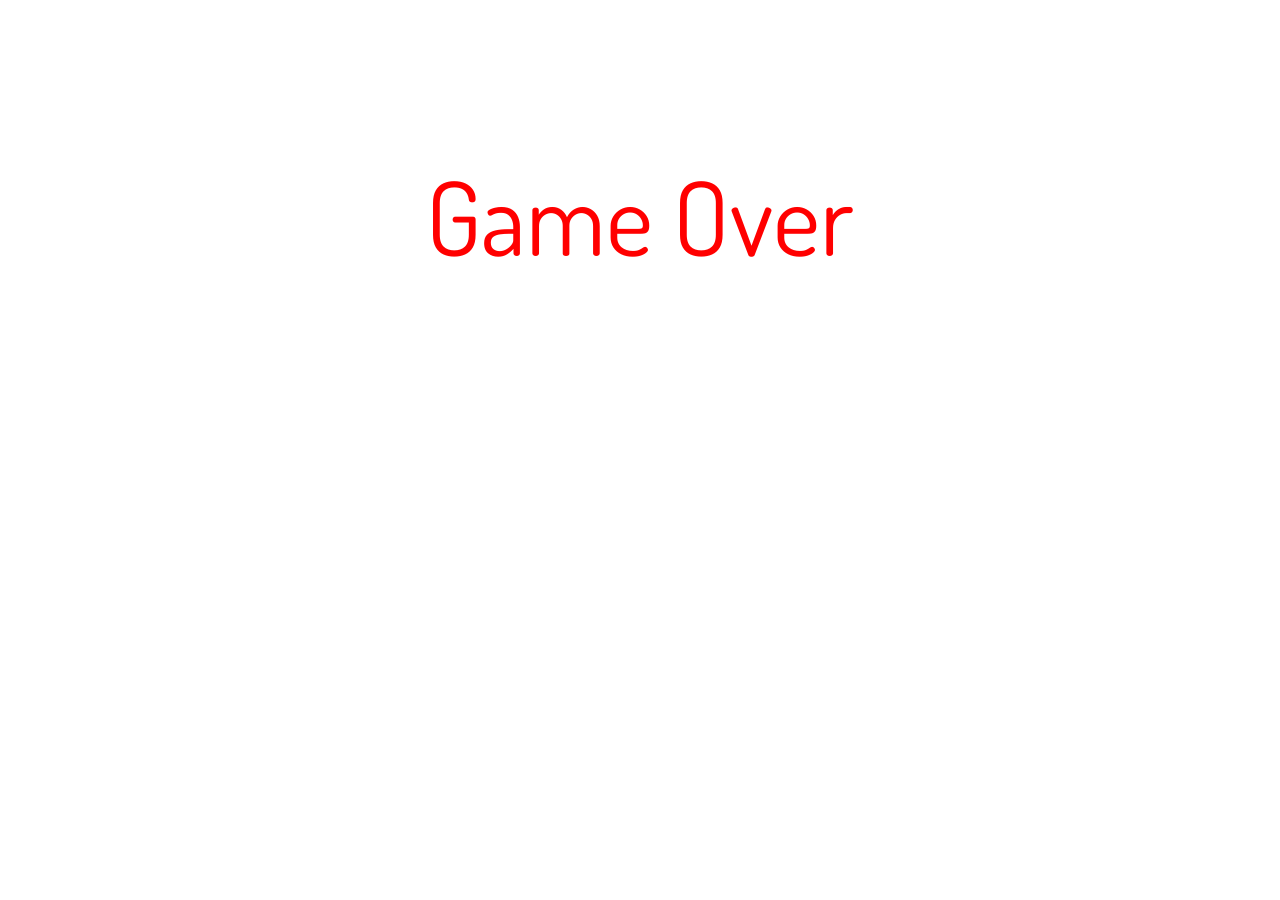
==== Lab2/dinosaur_game.html @ 9721b9ca "first commit" ====
<!DOCTYPE html>
<html>
<head>
    <title>Dinosaur Game</title>
    <script src="https://code.jquery.com/jquery-3.7.1.min.js"></script>

    <!-- This is the font returned from Google font -->
    <link href="https://fonts.googleapis.com/css2?family=Dosis:wght@700&display=swap" rel="stylesheet">

    <style>
    /* Style to make the svg fit in the browser */
    body { padding: 0; margin: 0; }
    svg  { width: 100%; height: auto; }

    /* The container moves the text to the middle of the screen */
    #gameover-container {
        transform: translate(500px,200px);
    }
    #gameover {
        font-family: Dosis, sans-serif;
    }
    </style>
    <script>
    // Check whether the game is over if the dinosaur is near the obstacle
    function checkGameover() {

        // You need to keep on checking for the gameover situation here

        // Read the transform property of the dinosaur and obstacle

        // Extract the appropriate numbers

        // Compare the numbers for the gameover situation

        // Request to check again
        setTimeout(checkGameover, 50);
    }

    // Make an obstacle by starting the obstacle animation
    function makeObstacle() {

        // You need to show the obstacle and start the animation here

    }

    // Make the dinosaur jump by starting the dinosaur animation
    function jump() {

        // You need to start the dinosaur jumping animation here

    }

    $(function () {
        // Handle the spacebar key for controlling the dinosaur
        $(document).on("keydown", function(e) {
            // The dinosaur jumps if the spacebar key is down
            if (e.keyCode == 32)
                jump();
        });

        // The obstacle animation has finished
        $("#obstacle").on("animationend", function() {

            // You need to hide the obstacle and stop the animation here

            // You will make another obstacle later

        });

        // The dinosaur animation has finished
        $("#dinosaur").on("animationend", function() {

            // You need to stop the animation here

        });

        // Start the obstacle animation
        setTimeout(makeObstacle, Math.random() * 2000);

        // Start the game over checking
        setTimeout(checkGameover, 50);
    });
    </script>
</head>
<body>
    <svg xmlns="http://www.w3.org/2000/svg" viewBox="0 0 1000 400">
        <!-- The game over text -->
        <g id="gameover-container">
            <text id="gameover" x="0" y="0" fill="red"
                  font-size="80px" text-anchor="middle">Game Over</text>
        </g>
    </svg>
</html>
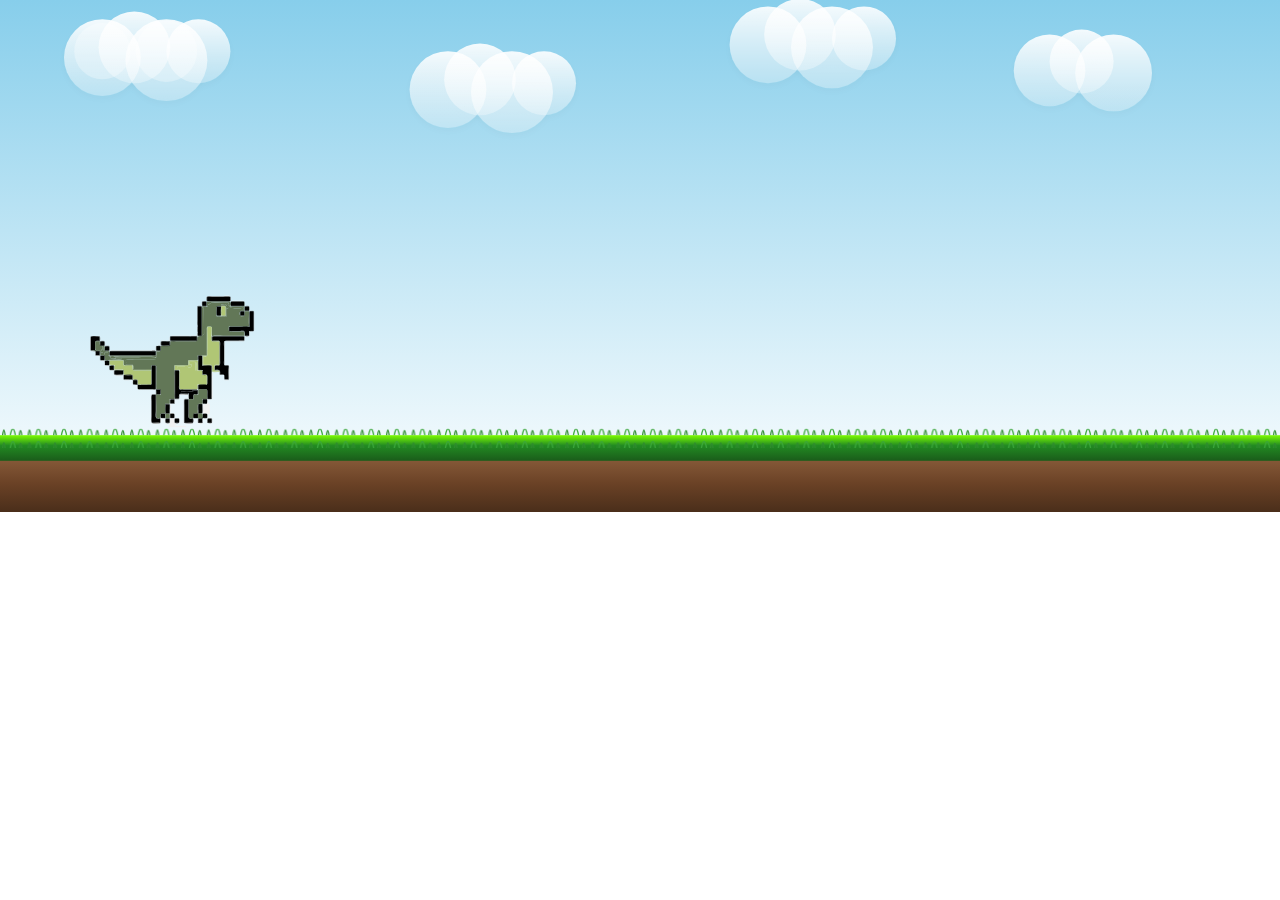
==== commit d71a6ab9: "finished" ====
--- a/Lab2/dinosaur_game.html
+++ b/Lab2/dinosaur_game.html
@@ -8,29 +8,116 @@
     <link href="https://fonts.googleapis.com/css2?family=Dosis:wght@700&display=swap" rel="stylesheet">
 
     <style>
-    /* Style to make the svg fit in the browser */
-    body { padding: 0; margin: 0; }
-    svg  { width: 100%; height: auto; }
-
-    /* The container moves the text to the middle of the screen */
-    #gameover-container {
-        transform: translate(500px,200px);
-    }
-    #gameover {
-        font-family: Dosis, sans-serif;
-    }
+        /* Style to make the svg fit in the browser */
+        body { padding: 0; margin: 0; }
+        svg  { width: 100%; height: auto; }
+
+        /* The container moves the text to the middle of the screen */
+        #gameover-container {
+            transform: translate(500px,200px);
+            display: none;
+        }
+        #gameover {
+            font-family: Dosis, sans-serif;
+            opacity: 0;
+        }
+        #gameover.animate {
+            animation: gameover-entrance 1s ease-out forwards;
+        }
+        @keyframes gameover-entrance {
+            0%   { opacity: 0; transform: scale(3) rotate(-15deg); }
+            40%  { opacity: 1; transform: scale(0.8) rotate(5deg); }
+            60%  { transform: scale(1.1) rotate(-3deg); }
+            80%  { transform: scale(0.95) rotate(1deg); }
+            100% { opacity: 1; transform: scale(1) rotate(0deg); }
+        }
+
+        /* Object animation - drift from right to left */
+        @keyframes object-animation {
+            from { transform: translateX(0px); }
+            to   { transform: translateX(-1100px); }
+        }
+        .cloud {
+            animation-name: object-animation;
+            animation-timing-function: linear;
+            animation-iteration-count: infinite;
+            animation-duration: 3s;
+        }
+        #obstacle {
+            animation-name: none;
+            animation-timing-function: linear;
+            animation-iteration-count: 1;
+            animation-duration: 3s;
+            animation-delay: -0.1s;
+            display: none;
+        }
+        #dinosaur {
+            animation-name: none;
+            animation-timing-function: linear;
+            animation-iteration-count: 1;
+            animation-duration: 0.7s;
+        }
+
+        @keyframes dinosaur-animation {
+            0%   { transform: translate(70px, 230.0px) scale(0.236) translate(-30px, -25px); }
+            5%   { transform: translate(70px, 186.3px) scale(0.236) translate(-30px, -25px); }
+            10%  { transform: translate(70px, 147.2px) scale(0.236) translate(-30px, -25px); }
+            15%  { transform: translate(70px, 112.7px) scale(0.236) translate(-30px, -25px); }
+            20%  { transform: translate(70px, 82.8px)  scale(0.236) translate(-30px, -25px); }
+            25%  { transform: translate(70px, 57.5px)  scale(0.236) translate(-30px, -25px); }
+            30%  { transform: translate(70px, 36.8px)  scale(0.236) translate(-30px, -25px); }
+            35%  { transform: translate(70px, 20.7px)  scale(0.236) translate(-30px, -25px); }
+            40%  { transform: translate(70px, 9.2px)   scale(0.236) translate(-30px, -25px); }
+            45%  { transform: translate(70px, 2.3px)   scale(0.236) translate(-30px, -25px); }
+            50%  { transform: translate(70px, 0.0px)   scale(0.236) translate(-30px, -25px); }
+            55%  { transform: translate(70px, 2.3px)   scale(0.236) translate(-30px, -25px); }
+            60%  { transform: translate(70px, 9.2px)   scale(0.236) translate(-30px, -25px); }
+            65%  { transform: translate(70px, 20.7px)  scale(0.236) translate(-30px, -25px); }
+            70%  { transform: translate(70px, 36.8px)  scale(0.236) translate(-30px, -25px); }
+            75%  { transform: translate(70px, 57.5px)  scale(0.236) translate(-30px, -25px); }
+            80%  { transform: translate(70px, 82.8px)  scale(0.236) translate(-30px, -25px); }
+            85%  { transform: translate(70px, 112.7px) scale(0.236) translate(-30px, -25px); }
+            90%  { transform: translate(70px, 147.2px) scale(0.236) translate(-30px, -25px); }
+            95%  { transform: translate(70px, 186.3px) scale(0.236) translate(-30px, -25px); }
+            100% { transform: translate(70px, 230.0px) scale(0.236) translate(-30px, -25px); }
+        }
     </style>
+
     <script>
     // Check whether the game is over if the dinosaur is near the obstacle
+
+    var speed = 1; // playback rate multiplier (1 = normal)
+
     function checkGameover() {
-
         // You need to keep on checking for the gameover situation here
-
-        // Read the transform property of the dinosaur and obstacle
-
-        // Extract the appropriate numbers
-
-        // Compare the numbers for the gameover situation
+        // Get the bounding boxes of the dinosaur and obstacle
+        var dino = document.getElementById("dinosaur");
+        var obstacle = document.getElementById("obstacle");
+        var dinoRect = dino.getBoundingClientRect();
+        var obstacleRect = obstacle.getBoundingClientRect();
+
+        // Check if the obstacle is visible (has width/height)
+        var obstacleVisible = obstacleRect.width > 0 && obstacleRect.height > 0;
+
+        // Check for overlap between the two bounding boxes
+        var overlap = !(dinoRect.right < obstacleRect.left ||
+                        dinoRect.left > obstacleRect.right ||
+                        dinoRect.bottom < obstacleRect.top ||
+                        dinoRect.top > obstacleRect.bottom);
+
+        // Game over if the obstacle is visible and overlapping the dinosaur
+        if (obstacleVisible && overlap) {
+            console.log("Game Over");
+            // Show the game over text
+            $("#gameover-container").css("display", "inline");
+            $("#gameover").addClass("animate");
+            
+            // Stop all animations
+            $(".cloud").css("animation-play-state", "paused");
+            $("#obstacle").css("animation-play-state", "paused");
+            $("#dinosaur").css("animation-play-state", "paused");
+            return;
+        }
 
         // Request to check again
         setTimeout(checkGameover, 50);
@@ -38,15 +125,15 @@
 
     // Make an obstacle by starting the obstacle animation
     function makeObstacle() {
-
         // You need to show the obstacle and start the animation here
-
+        $("#obstacle").css("display", "inline");
+        $("#obstacle").css("animation-name", "object-animation");
     }
 
     // Make the dinosaur jump by starting the dinosaur animation
     function jump() {
-
         // You need to start the dinosaur jumping animation here
+        $("#dinosaur").css("animation-name", "dinosaur-animation");
 
     }
 
@@ -62,15 +149,29 @@
         $("#obstacle").on("animationend", function() {
 
             // You need to hide the obstacle and stop the animation here
+            $("#obstacle").css("display", "none");
+            $("#obstacle").css("animation-name", "none");
+
+            // Speed up for the next obstacle
+            speed += 0.15;
+            $("#obstacle").css("animation-duration", (3 / speed) + "s");
+
+            // Smoothly speed up all clouds using playbackRate
+            document.querySelectorAll(".cloud").forEach(function(cloud) {
+                cloud.getAnimations().forEach(function(anim) {
+                    anim.playbackRate = speed;
+                });
+            });
 
             // You will make another obstacle later
-
+            setTimeout(makeObstacle, Math.random() * 2000);
         });
 
         // The dinosaur animation has finished
         $("#dinosaur").on("animationend", function() {
 
             // You need to stop the animation here
+            $("#dinosaur").css("animation-name", "none");
 
         });
 
@@ -82,8 +183,606 @@
     });
     </script>
 </head>
+
 <body>
     <svg xmlns="http://www.w3.org/2000/svg" viewBox="0 0 1000 400">
+        
+        <!-- Sky -->
+        <defs>
+            <linearGradient id="sky" x1="0%" y1="0%" x2="0%" y2="100%">
+                <stop offset="0%" stop-color="#87CEEB"/>
+                <stop offset="100%" stop-color="#FFFFFF"/>
+            </linearGradient>
+        </defs>
+        <rect x="0" y="0" width="1000" height="400" fill="url(#sky)"/>
+        
+        <!-- Ground -->
+        <defs>
+            <linearGradient id="grassGradient" x1="0%" y1="0%" x2="0%" y2="100%">
+                <stop offset="0%" stop-color="#7CFC00"/>
+                <stop offset="40%" stop-color="#228B22"/>
+                <stop offset="100%" stop-color="#1a5c1a"/>
+            </linearGradient>
+            <pattern id="grassPattern" x="0" y="0" width="20" height="10" patternUnits="userSpaceOnUse">
+                <path d="M2 10 Q3 2 4 10" fill="none" stroke="#2E8B2E" stroke-width="1"/>
+                <path d="M8 10 Q10 0 12 10" fill="none" stroke="#3AA63A" stroke-width="1"/>
+                <path d="M15 10 Q16 3 17 10" fill="none" stroke="#2E8B2E" stroke-width="1"/>
+            </pattern>
+            <linearGradient id="dirtGradient" x1="0%" y1="0%" x2="0%" y2="100%">
+                <stop offset="0%" stop-color="#8B5E3C"/>
+                <stop offset="50%" stop-color="#6B4226"/>
+                <stop offset="100%" stop-color="#4A2E1A"/>
+            </linearGradient>
+        </defs>
+        
+        <g id="ground">
+            <!-- Dirt layer -->
+            <rect x="0" y="355" width="1000" height="45" fill="url(#dirtGradient)"/>
+
+            <!-- Grass layer -->
+            <rect x="0" y="340" width="1000" height="20" fill="url(#grassGradient)"/>
+
+            <!-- Grass blades -->
+            <rect x="0" y="335" width="1000" height="15" fill="url(#grassPattern)"/>
+        </g>
+
+        <!-- Clouds -->
+        <defs>
+            <linearGradient id="cloudGradient" x1="0%" y1="0%" x2="0%" y2="100%">
+                <stop offset="0%" stop-color="rgba(255,255,255,0.9)"/>
+                <stop offset="100%" stop-color="rgba(255,255,255,0.3)"/>
+            </linearGradient>
+            <filter id="cloudShadow">
+                <feDropShadow dx="0" dy="3" stdDeviation="2" flood-color="rgba(0,0,0,0.05)"/>
+            </filter>
+        </defs>
+
+        <!-- Clouds -->
+        <g class="cloud" filter="url(#cloudShadow)" style="animation-delay: -0.6s;">
+            <circle cx="80" cy="45" r="30" fill="url(#cloudGradient)"/>
+            <circle cx="105" cy="37" r="28" fill="url(#cloudGradient)"/>
+            <circle cx="130" cy="47" r="32" fill="url(#cloudGradient)"/>
+            <circle cx="155" cy="40" r="25" fill="url(#cloudGradient)"/>
+            <circle cx="80" cy="40" r="22" fill="rgba(255,255,255,0.3)"/>
+            <circle cx="130" cy="40" r="24" fill="rgba(255,255,255,0.3)"/>
+
+            <!-- Duplicate shifted right by 1100px for seamless looping -->
+            <circle cx="1180" cy="45" r="30" fill="url(#cloudGradient)"/>
+            <circle cx="1205" cy="37" r="28" fill="url(#cloudGradient)"/>
+            <circle cx="1230" cy="47" r="32" fill="url(#cloudGradient)"/>
+            <circle cx="1255" cy="40" r="25" fill="url(#cloudGradient)"/>
+            <circle cx="1180" cy="40" r="22" fill="rgba(255,255,255,0.3)"/>
+            <circle cx="1230" cy="40" r="24" fill="rgba(255,255,255,0.3)"/>
+        </g>
+
+        <g class="cloud" filter="url(#cloudShadow)" style="animation-delay: 0s;">
+            <circle cx="350" cy="70" r="30" fill="url(#cloudGradient)"/>
+            <circle cx="375" cy="62" r="28" fill="url(#cloudGradient)"/>
+            <circle cx="400" cy="72" r="32" fill="url(#cloudGradient)"/>
+            <circle cx="425" cy="65" r="25" fill="url(#cloudGradient)"/>
+
+            <!-- Duplicate shifted right by 1100px for seamless looping -->
+            <circle cx="1450" cy="70" r="30" fill="url(#cloudGradient)"/>
+            <circle cx="1475" cy="62" r="28" fill="url(#cloudGradient)"/>
+            <circle cx="1500" cy="72" r="32" fill="url(#cloudGradient)"/>
+            <circle cx="1525" cy="65" r="25" fill="url(#cloudGradient)"/>
+        </g>
+        
+        <g class="cloud" filter="url(#cloudShadow)" style="animation-delay: 0.6s;">
+            <circle cx="600" cy="35" r="30" fill="url(#cloudGradient)"/>
+            <circle cx="625" cy="27" r="28" fill="url(#cloudGradient)"/>
+            <circle cx="650" cy="37" r="32" fill="url(#cloudGradient)"/>
+            <circle cx="675" cy="30" r="25" fill="url(#cloudGradient)"/>
+
+            <!-- Duplicate shifted right by 1100px for seamless looping -->
+            <circle cx="1700" cy="35" r="30" fill="url(#cloudGradient)"/>
+            <circle cx="1725" cy="27" r="28" fill="url(#cloudGradient)"/>
+            <circle cx="1750" cy="37" r="32" fill="url(#cloudGradient)"/>
+            <circle cx="1775" cy="30" r="25" fill="url(#cloudGradient)"/>
+        </g>
+
+        <g class="cloud" filter="url(#cloudShadow)" style="animation-delay: 1.2s;">
+            <circle cx="820" cy="55" r="28" fill="url(#cloudGradient)"/>
+            <circle cx="845" cy="48" r="25" fill="url(#cloudGradient)"/>
+            <circle cx="870" cy="57" r="30" fill="url(#cloudGradient)"/>
+
+            <!-- Duplicate shifted right by 1100px for seamless looping -->
+            <circle cx="1920" cy="55" r="28" fill="url(#cloudGradient)"/>
+            <circle cx="1945" cy="48" r="25" fill="url(#cloudGradient)"/>
+            <circle cx="1970" cy="57" r="30" fill="url(#cloudGradient)"/>
+        </g>
+
+        <!-- Obstacles (Cacti) -->
+        <g id="obstacle">
+          <g transform="translate(1100, 275)">
+            <!-- Main trunk -->
+            <rect x="-8" y="0" width="16" height="65" rx="4" fill="#2D6B2D"/>
+            <!-- Left arm -->
+            <rect x="-22" y="15" width="14" height="10" rx="4" fill="#2D6B2D"/>
+            <rect x="-22" y="5" width="10" height="15" rx="4" fill="#2D6B2D"/>
+            <!-- Right arm -->
+            <rect x="8" y="22" width="16" height="10" rx="4" fill="#2D6B2D"/>
+            <rect x="14" y="10" width="10" height="18" rx="4" fill="#2D6B2D"/>
+            <!-- Highlights -->
+            <rect x="-4" y="2" width="4" height="60" rx="2" fill="#3A8B3A" opacity="0.5"/>
+            <rect x="-19" y="7" width="3" height="10" rx="1" fill="#3A8B3A" opacity="0.5"/>
+            <rect x="17" y="12" width="3" height="14" rx="1" fill="#3A8B3A" opacity="0.5"/>
+            <!-- Spines -->
+            <line x1="-8" y1="10" x2="-12" y2="7" stroke="#1B4D1B" stroke-width="1" stroke-linecap="round"/>
+            <line x1="-8" y1="30" x2="-12" y2="27" stroke="#1B4D1B" stroke-width="1" stroke-linecap="round"/>
+            <line x1="8" y1="8" x2="12" y2="5" stroke="#1B4D1B" stroke-width="1" stroke-linecap="round"/>
+            <line x1="8" y1="40" x2="12" y2="37" stroke="#1B4D1B" stroke-width="1" stroke-linecap="round"/>
+            <line x1="-8" y1="50" x2="-11" y2="48" stroke="#1B4D1B" stroke-width="1" stroke-linecap="round"/>
+            <line x1="8" y1="55" x2="11" y2="53" stroke="#1B4D1B" stroke-width="1" stroke-linecap="round"/>
+          </g>
+        </g>
+
+        <!-- Dinosaur -->
+        <g id="dinosaur" transform="translate(70, 230) scale(0.236) translate(-30, -25)">
+                <path style="fill:#fcfcfc; stroke:none;" d="M418 30C424.678 32.8021 434.784 31 442 31L496 31C489.322 28.1979 479.216 30 472 30L418 30z"/>
+                <path style="fill:#c7c7c7; stroke:none;" d="M418 31C424.678 33.8021 434.784 32 442 32L496 32C489.322 29.1979 479.216 31 472 31L418 31z"/>
+                <path style="fill:#868686; stroke:none;" d="M417 32L417 48C418.812 43.6812 418.812 36.3189 417 32z"/>
+                <path style="fill:#525252; stroke:none;" d="M418 32C424.678 34.8021 434.784 33 442 33L496 33C489.322 30.1979 479.216 32 472 32L418 32z"/>
+                <path style="fill:#949494; stroke:none;" d="M496 32L496 48C497.812 43.6811 497.812 36.3189 496 32z"/>
+                <path style="fill:#e0e0e0; stroke:none;" d="M497 32L497 47C498.74 42.8523 498.74 36.1477 497 32z"/>
+                <path style="fill:#151614; stroke:none;" d="M418 33L418 48L496 48C489.322 45.1979 479.216 47 472 47L419 47C419 42.4588 419.769 37.2166 418 33z"/>
+                <path style="fill:#000000; stroke:none;" d="M419 33L419 47L496 47L496 33L419 33z"/>
+                <path style="fill:#fcfcfc; stroke:none;" d="M500 46C504.215 47.7687 509.464 47 514 47L543 47C538.785 45.2313 533.536 46 529 46L500 46z"/>
+                <path style="fill:#cfcfcf; stroke:none;" d="M402 47C406.471 48.8763 412.183 48 417 48C412.529 46.1237 406.817 47 402 47M497 47C501.469 48.8752 507.191 48 512 48L543 48C538.531 46.1248 532.809 47 528 47L497 47z"/>
+                <path style="fill:#b6b6b6; stroke:none;" d="M401 48L401 63C402.74 58.8523 402.74 52.1477 401 48z"/>
+                <path style="fill:#626363; stroke:none;" d="M402 48C406.724 49.9822 412.91 49 418 49C413.276 47.0178 407.09 48 402 48z"/>
+                <path style="fill:#404a3b; stroke:none;" d="M418 48C424.678 50.8021 434.784 49 442 49L496 49C489.322 46.1979 479.216 48 472 48L418 48z"/>
+                <path style="fill:#636363; stroke:none;" d="M496 48C500.469 49.8752 506.191 49 511 49L542 49C537.531 47.1248 531.809 48 527 48L496 48z"/>
+                <path style="fill:#9d9d9d; stroke:none;" d="M542 48L543 49L542 48z"/>
+                <path style="fill:#cccccc; stroke:none;" d="M543 48L543 63C544.74 58.8524 544.74 52.1476 543 48z"/>
+                <path style="fill:#1a1a1a; stroke:none;" d="M402 49L402 63C403.667 59.0278 403.667 52.9721 402 49z"/>
+                <path style="fill:#010101; stroke:none;" d="M403 49L403 63L417 63L417 49L403 49z"/>
+                <path style="fill:#283025; stroke:none;" d="M417 49L417 63L402 63C406.724 64.9822 412.91 64 418 64C418 59.1833 418.876 53.4715 417 49z"/>
+                <path style="fill:#627656; stroke:none;" d="M418 49C418 54.6419 417.393 60.563 419 66L421 66C421.572 63.6229 421.89 61.442 422 59C428.591 58.7836 428.941 52.7994 435.005 52.1088C452.855 50.0759 472.026 52 490 52L490 58L485 57C484.438 58.8006 484.176 60.1218 484 62L481 62L481 57C474.934 57.9385 472.325 60.3004 466 58L465 63C469.215 63 477.11 61.5251 480.397 64.7423C482.269 66.5755 481.983 69.6092 481.999 72C482.036 77.3317 482.036 82.6684 481.999 88C481.983 90.4182 482.268 93.5257 480.397 95.3966C477.381 98.4126 469.911 97 466 97L466 99C471.757 99 477.321 99.0543 483 98C483 88.2516 483.584 78.6954 484 69C485.957 70.8205 486.381 71.1416 489 71C487.898 66.3546 487.43 62.5201 492 60C492.195 65.9554 495.058 68.6266 501 69.6713C506.47 70.633 512.462 70 518 70C524.97 70 532.183 70.623 539 69L537 77C541.353 76.0671 541.49 67.1561 536.917 66.1111C532.984 65.2126 528.03 66 524 66L496 66C496.915 60.5901 496 54.5483 496 49L418 49z"/>
+                <path style="fill:#3d4635; stroke:none;" d="M496 49L496 63C497.667 59.0278 497.667 52.9721 496 49z"/>
+                <path style="fill:#12180d; stroke:none;" d="M497 49L497 63C498.667 59.0278 498.667 52.9721 497 49z"/>
+                <path style="fill:#000000; stroke:none;" d="M498 49L498 63L542 63L542 49L498 49z"/>
+                <path style="fill:#56664f; stroke:none;" d="M542 49L542 64L497 64C501.469 65.8752 507.191 65 512 65L542 65L542 70C542.779 68.231 542.912 66.9641 543 65L547 65C545.494 64.3169 544.685 64.1741 543 64C543 59.1834 543.876 53.4714 542 49z"/>
+                <path style="fill:#627757; stroke:none;" d="M422 59L421 66C415.435 65.3784 409.619 66 404 66L404 69L408 69L409 157L406 157C404.548 166.299 394.241 164 387 164C387 168.042 388.584 176.368 384.682 178.972C382.56 180.389 379.415 179.995 377 180L360 180L297 180C297 183.87 298.212 190.325 295.972 193.682C294.245 196.271 290.725 195.98 288 195.999C280.667 196.05 273.333 196 266 196C266 200.88 267.707 209.955 262.772 212.972C259.849 214.759 255.281 214 252 214C252 219.771 253.793 228.402 250 233C252.421 244.733 234.513 241 227 241L176 241C167.688 241 157.999 239.636 150 242C151.017 247.477 151.298 252.548 150 258C155.992 258 162.012 257.827 168 258.015C170.464 258.093 173.421 258.18 174.972 260.434C177.099 263.524 176 269.42 176 273L234 273C234 269.474 232.868 263.339 235.603 260.603C238.975 257.232 249.312 258.071 250.682 263.059C252.625 270.135 251 279.675 251 287L251 339C254.721 339 261.517 337.724 264.397 340.603C267.544 343.751 266 351.904 266 356L250 356C251.129 382.291 251 408.633 251 435L264 435C264 431.089 262.587 423.619 265.603 420.603C268.619 417.587 276.089 419 280 419L280 387L295 387L295 371L311 371L311 276L327 276C322.276 274.018 316.09 275 311 275L311 259L356 259L356 243L388 243L388 227L403 227L403 231C403.683 229.494 403.826 228.685 404 227L418 227L418 162L418 143C418 140.254 417.476 136.73 418.603 134.148C420.652 129.457 432.348 129.457 434.397 134.148C435.636 136.986 435 140.978 435 144L435 163C446.604 160.237 460.105 162 472 162L541 162L541 149L506 149C502.306 149 495.479 150.272 492.603 147.397C489.329 144.122 491 135.277 491 131L558 131C555.885 114.262 557.954 97.7244 558 81L544 81C544 84.7945 544.984 90.2509 543.397 93.7716C542.236 96.3469 539.541 96.8011 536.999 96.956C534.396 97.1147 530.616 97.409 528.603 95.3966C525.181 91.9746 525.946 80.7219 531.059 79.3179C534.412 78.397 538.544 79 542 79L542 65L496 65C499.699 66.552 504.017 66 508 66C516.657 66 526.417 64.7313 534.956 66.1481C540.606 67.0857 541.371 74.1659 537 77C537.845 74.3047 538.657 71.8061 539 69C527.966 71.0483 513.095 71.6212 502 69.6713C496.225 68.6564 492.452 65.9435 492 60C486.962 61.672 487.704 66.6143 489 71L486 72L485 69C481.028 77.2654 483 89.0248 483 98C471.733 99.4239 461.328 97 450 97L450 75C450.001 72.114 449.348 67.8586 451.603 65.6034C454.483 62.7242 461.279 64 465 64L466 58C472.104 60.937 475.09 58.5927 481 57L481 62L484 62L485 57L490 58L490 52L452 52C445.957 52 438.996 51.0463 433.059 52.2284C428.065 53.2225 427.877 58.5517 422 59z"/>
+                <path style="fill:#999a9a; stroke:none;" d="M387 63C391.471 64.8763 397.183 64 402 64C397.529 62.1237 391.817 63 387 63z"/>
+                <path style="fill:#788557; stroke:none;" d="M465 63L465 97C466.552 93.3014 466 88.9828 466 85L466 64L480 64C475.529 62.1237 469.817 63 465 63z"/>
+                <path style="fill:#293325; stroke:none;" d="M497 63C501.469 64.8752 507.191 64 512 64L542 64C537.531 62.1248 531.809 63 527 63L497 63z"/>
+                <path style="fill:#b7bab7; stroke:none;" d="M543 63C544.506 63.683 545.315 63.8259 547 64C545.494 63.3169 544.685 63.1741 543 63z"/>
+                <path style="fill:#9a9a9a; stroke:none;" d="M547 63C550.432 64.4403 554.3 64 558 64C554.568 62.5597 550.7 63 547 63z"/>
+                <path style="fill:#c1c1c1; stroke:none;" d="M386 64L386 131C387.981 126.28 387 120.08 387 115L387 82C387 76.3809 388.189 69.2165 386 64z"/>
+                <path style="fill:#282828; stroke:none;" d="M387 64L387 130C389.497 124.049 388 115.42 388 109L388 65L401 65C396.783 63.2307 391.541 64 387 64z"/>
+                <path style="fill:#54634e; stroke:none;" d="M401 64C405.974 66.0872 412.638 65 418 65C413.026 62.9128 406.362 64 401 64z"/>
+                <path style="fill:#2b3126; stroke:none;" d="M451 64C455.217 65.7693 460.459 65 465 65C460.783 63.2307 455.541 64 451 64z"/>
+                <path style="fill:#b0c675; stroke:none;" d="M466 64L466 96C470.7 95.1274 475.23 95 480 95L480 64L466 64z"/>
+                <path style="fill:#9db175; stroke:none;" d="M480 64L480 95L468 95C471.959 96.6611 476.737 96 481 96L481 76C481 72.0172 481.552 67.6987 480 64z"/>
+                <path style="fill:#748858; stroke:none;" d="M481 64L481 96C482.328 92.8343 482 89.4187 482 86C482 79.3143 483.599 70.1937 481 64z"/>
+                <path style="fill:#2f2f2f; stroke:none;" d="M547 64C550.432 65.4403 554.3 65 558 65C554.568 63.5597 550.7 64 547 64z"/>
+                <path style="fill:#767878; stroke:none;" d="M558 64C558 68.6006 556.337 76.7995 560 80C558.761 74.794 560.04 68.8605 558 64z"/>
+                <path style="fill:#cfcfcf; stroke:none;" d="M559 64L559 79C560.74 74.8524 560.74 68.1476 559 64z"/>
+                <path style="fill:#000000; stroke:none;" d="M388 65L388 162L401 162L401 65L388 65z"/>
+                <path style="fill:#1d2619; stroke:none;" d="M401 65L401 162L388 162C392.217 163.769 397.459 163 402 163L402 95C402 86.2032 404.407 73.1183 401 65z"/>
+                <path style="fill:#637657; stroke:none;" d="M402 65L402 164C405.168 162.257 405.731 160.565 406 157L409 157L408 69L404 69L404 66L418 66C413.276 64.0178 407.09 65 402 65z"/>
+                <path style="fill:#252d1f; stroke:none;" d="M450 65L450 96C452.497 90.0493 451 81.42 451 75C451 71.5814 451.328 68.1656 450 65z"/>
+                <path style="fill:#000000; stroke:none;" d="M451 65L451 95L465 95C463.147 85.0202 465 75.0715 465 65L451 65z"/>
+                <path style="fill:#1c1f16; stroke:none;" d="M543 65L543 79C544.667 75.0279 544.667 68.972 543 65z"/>
+                <path style="fill:#000000; stroke:none;" d="M544 65L544 79L558 79L558 65L544 65z"/>
+                <path style="fill:#44513f; stroke:none;" d="M542 70L542 79L528 79C532.471 80.8763 538.183 80 543 80C543 76.5855 543.327 73.1633 542 70z"/>
+                <path style="fill:#0d1402; stroke:none;" d="M464 78L464 93C465.74 88.8523 465.74 82.1477 464 78z"/>
+                <path style="fill:#293023; stroke:none;" d="M543 79C547.471 80.8763 553.183 80 558 80C553.529 78.1237 547.817 79 543 79z"/>
+                <path style="fill:#9a9a9a; stroke:none;" d="M560 79C564.217 80.7693 569.459 80 574 80C569.783 78.2307 564.541 79 560 79z"/>
+                <path style="fill:#4d5547; stroke:none;" d="M527 80L527 96C528.812 91.6812 528.812 84.3188 527 80z"/>
+                <path style="fill:#21291d; stroke:none;" d="M528 80L528 96L543 96L543 80C541.124 84.4715 542 90.1834 542 95L529 95C529 90.1834 529.876 84.4714 528 80z"/>
+                <path style="fill:#0f170c; stroke:none;" d="M529 80C532.959 81.6611 537.737 81 542 81C538.041 79.3389 533.263 80 529 80z"/>
+                <path style="fill:#545f4b; stroke:none;" d="M543 80L543 96C544.876 91.5287 544 85.8166 544 81L558 81C553.529 79.1237 547.817 80 543 80z"/>
+                <path style="fill:#424c3f; stroke:none;" d="M558 80L558 131L491 131C496.951 133.497 505.58 132 512 132L559 132L559 97C559 91.6498 560.085 84.969 558 80z"/>
+                <path style="fill:#242424; stroke:none;" d="M559 80C563.217 81.7693 568.459 81 573 81C568.783 79.2307 563.541 80 559 80z"/>
+                <path style="fill:#565656; stroke:none;" d="M573 80L573 147C574.981 142.28 574 136.08 574 131L574 98C574 92.3808 575.189 85.2164 573 80z"/>
+                <path style="fill:#c3c3c3; stroke:none;" d="M574 80L574 147C575.981 142.28 575 136.08 575 131L575 98C575 92.3808 576.189 85.2165 574 80z"/>
+                <path style="fill:#000100; stroke:none;" d="M529 81L529 95L542 95L542 81L529 81z"/>
+                <path style="fill:#151a0f; stroke:none;" d="M559 81L559 132C560.769 127.785 560 122.535 560 118L560 94C560 89.7397 560.661 84.9586 559 81z"/>
+                <path style="fill:#000000; stroke:none;" d="M560 81L560 132C537.36 132.972 514.712 133 492 133L492 146L529 146C532.694 146 539.521 144.728 542.397 147.603C545.413 150.619 544 158.089 544 162L558 162L558 146L573 146L573 81L560 81z"/>
+                <path style="fill:#6e7d61; stroke:none;" d="M557 89L557 128C560.206 120.361 558 108.271 558 100C558 96.2976 558.441 92.4345 557 89z"/>
+                <path style="fill:#131710; stroke:none;" d="M451 95C455.217 96.7693 460.459 96 465 96C460.783 94.2307 455.541 95 451 95z"/>
+                <path style="fill:#3d4635; stroke:none;" d="M450 96C454.471 97.8763 460.183 97 465 97C460.529 95.1237 454.817 96 450 96z"/>
+                <path style="fill:#8ea56d; stroke:none;" d="M466 96C470.471 97.8763 476.183 97 481 97C476.529 95.1237 470.817 96 466 96z"/>
+                <path style="fill:#59664c; stroke:none;" d="M528 96C532.217 97.7693 537.459 97 542 97C537.783 95.2307 532.541 96 528 96z"/>
+                <path style="fill:#1a1a1a; stroke:none;" d="M387 130L387 151C389.153 145.869 389.153 135.131 387 130z"/>
+                <path style="fill:#acacac; stroke:none;" d="M386 131L386 148C387.883 143.514 387.883 135.486 386 131z"/>
+                <path style="fill:#798f5a; stroke:none;" d="M419 131C423.471 132.876 429.183 132 434 132C429.529 130.124 423.817 131 419 131z"/>
+                <path style="fill:#7c905a; stroke:none;" d="M418 132L418 227L404 227C408.471 228.876 414.183 228 419 228L419 161C419 152.466 421.306 139.879 418 132z"/>
+                <path style="fill:#a0b471; stroke:none;" d="M419 132L419 228C422.306 220.121 420 207.534 420 199L420 133L434 133C429.529 131.124 423.817 132 419 132z"/>
+                <path style="fill:#8ca066; stroke:none;" d="M434 132L434 163C435.328 159.834 435 156.419 435 153C435 146.58 436.497 137.951 434 132z"/>
+                <path style="fill:#1d201d; stroke:none;" d="M491 132L491 147L543 147C538.031 144.915 531.35 146 526 146L492 146C492 141.459 492.769 136.217 491 132z"/>
+                <path style="fill:#0a1008; stroke:none;" d="M492 132C497.707 134.395 505.846 133 512 133L555 133C549.293 130.605 541.154 132 535 132L492 132z"/>
+                <path style="fill:#b0c675; stroke:none;" d="M420 133L420 201L420 219C419.995 221.734 420.423 225.282 418.821 227.682C416.42 231.281 409.713 230 406 230L406 258C412.666 258 419.334 257.955 426 258.001C428.928 258.021 432.316 257.848 434.397 260.318C438.074 264.683 436 275.588 436 281L460 281L460 277C455.905 277 448.861 278.337 445.318 275.972C441.633 273.513 441.633 261.487 445.318 259.028C448.861 256.663 455.905 258 460 258C457.875 249.077 459 239.134 459 230L459 181L443 181C440.626 180.995 437.506 181.398 435.434 179.972C432.045 177.64 432.928 171.536 433.015 168C433.3 156.337 434 144.723 434 133L420 133z"/>
+                <path style="fill:#424242; stroke:none;" d="M558 148C562.97 146.817 567.919 147 573 147C569.12 145.372 560.931 144.646 558 148z"/>
+                <path style="fill:#495344; stroke:none;" d="M491 147C495.969 149.085 502.65 148 508 148L542 148L542 154C542.984 151.669 542.981 149.543 543 147L491 147z"/>
+                <path style="fill:#272e23; stroke:none;" d="M543 147L543 162C544.74 157.852 544.74 151.148 543 147z"/>
+                <path style="fill:#acacac; stroke:none;" d="M559 147C563.471 148.876 569.183 148 574 148C569.529 146.124 563.817 147 559 147z"/>
+                <path style="fill:#c7cbc8; stroke:none;" d="M386 148C386 152.745 387.4 159.147 383 162C384.506 162.683 385.315 162.826 387 163C387 158.183 387.876 152.471 386 148z"/>
+                <path style="fill:#6b7c62; stroke:none;" d="M492 148C496.72 149.981 502.92 149 508 149L541 149L541 162C543.194 157.425 542.207 152.891 542 148L492 148z"/>
+                <path style="fill:#878787; stroke:none;" d="M558 148L558 163C559.74 158.852 559.74 152.148 558 148z"/>
+                <path style="fill:#dddddd; stroke:none;" d="M559 148L559 163C560.74 158.852 560.74 152.148 559 148z"/>
+                <path style="fill:#2f2f2f; stroke:none;" d="M387 151L387 163C388.512 159.396 388.512 154.604 387 151z"/>
+                <path style="fill:#5c6952; stroke:none;" d="M542 157L542 162L436 162C439.699 163.552 444.017 163 448 163L469 163L543 163C542.953 160.747 542.874 159.052 542 157z"/>
+                <path style="fill:#e6e6e6; stroke:none;" d="M297 162C302.951 164.497 311.58 163 318 163L363 163C357.049 160.503 348.42 162 342 162L297 162z"/>
+                <path style="fill:#d5d5d5; stroke:none;" d="M363 162C368.715 164.398 376.831 163 383 163C377.285 160.602 369.169 162 363 162z"/>
+                <path style="fill:#b7c98f; stroke:none;" d="M433 162L433 179C434.883 174.514 434.883 166.486 433 162z"/>
+                <path style="fill:#363636; stroke:none;" d="M543 162C547.471 163.876 553.183 163 558 163C553.529 161.124 547.817 162 543 162z"/>
+                <path style="fill:#b2b2b2; stroke:none;" d="M33 163C36.6987 164.552 41.0172 164 45 164L65 164C61.3013 162.448 56.9828 163 53 163L33 163z"/>
+                <path style="fill:#9b9b9b; stroke:none;" d="M296 163C301.951 165.497 310.58 164 317 164L363 164C357.049 161.503 348.42 163 342 163L296 163z"/>
+                <path style="fill:#767676; stroke:none;" d="M363 163C369.687 165.806 379.767 164 387 164C380.313 161.194 370.233 163 363 163z"/>
+                <path style="fill:#3f4936; stroke:none;" d="M387 163C391.471 164.876 397.183 164 402 164C397.529 162.124 391.817 163 387 163z"/>
+                <path style="fill:#606e44; stroke:none;" d="M434 163L434 179C435.812 174.681 435.812 167.319 434 163z"/>
+                <path style="fill:#363c2f; stroke:none;" d="M435 163C438.699 164.552 443.017 164 447 164L468 164L542 164C538.301 162.448 533.983 163 530 163L509 163L435 163z"/>
+                <path style="fill:#656565; stroke:none;" d="M542 163L542 179C543.812 174.681 543.812 167.319 542 163z"/>
+                <path style="fill:#a0a0a0; stroke:none;" d="M543 163C547.471 164.876 553.183 164 558 164C553.529 162.124 547.817 163 543 163z"/>
+                <path style="fill:#d8dad7; stroke:none;" d="M32 164L32 212C33.552 208.301 33 203.983 33 200L33 177C33 172.74 33.6611 167.959 32 164z"/>
+                <path style="fill:#7b7b7b; stroke:none;" d="M33 164L33 212C34.6611 208.041 34 203.26 34 199L34 176C34 172.017 34.552 167.699 33 164z"/>
+                <path style="fill:#010101; stroke:none;" d="M34 164L34 211L48 211L48 189C48.0061 186.054 47.4843 181.919 50.3179 180.028C53.4846 177.915 59.3592 179 63 179L63 164C54.3227 166.066 42.6773 166.066 34 164z"/>
+                <path style="fill:#0c0c0c; stroke:none;" d="M35 164C42.4089 167.109 53.9755 165 62 165C54.5911 161.891 43.0246 164 35 164z"/>
+                <path style="fill:#1c241a; stroke:none;" d="M63 164L63 179L49 179C53.4714 180.876 59.1834 180 64 180C64 174.91 64.9822 168.724 63 164z"/>
+                <path style="fill:#818181; stroke:none;" d="M64 164L64 179C65.7404 174.852 65.7404 168.148 64 164z"/>
+                <path style="fill:#dddddd; stroke:none;" d="M295 164L295 178L274 178C270.683 178.001 267.276 177.396 265 180C274.822 177.662 285.94 179 296 179C296 174.183 296.876 168.471 295 164z"/>
+                <path style="fill:#707070; stroke:none;" d="M296 164L296 179C297.74 174.852 297.74 168.148 296 164z"/>
+                <path style="fill:#000000; stroke:none;" d="M297 164L297 178L385 178L385 164L297 164z"/>
+                <path style="fill:#11170f; stroke:none;" d="M385 164L385 178L297 178C304.4 181.105 315.993 179 324 179L386 179C386 174.183 386.876 168.471 385 164z"/>
+                <path style="fill:#313b29; stroke:none;" d="M386 164L386 179C387.74 174.852 387.74 168.148 386 164z"/>
+                <path style="fill:#202614; stroke:none;" d="M435 164L435 179L460 179C453.313 176.194 443.233 178 436 178C436 173.459 436.769 168.217 435 164z"/>
+                <path style="fill:#000000; stroke:none;" d="M436 164L436 178C441.665 178 447.336 177.925 453 178.004C455.441 178.038 458.505 177.89 460.397 179.742C463.906 183.178 462 193.465 462 198L462 242C462 246.603 463.572 254.914 460.397 258.682C457.192 262.485 449.429 261 445 261L445 275C449.429 275 457.192 273.515 460.397 277.318C463.029 280.442 462 286.203 462 290C465.714 290 471.236 289.021 474.427 291.318C478.591 294.315 477 302.555 477 307L490 307C490 292.35 487.602 275.274 491 261C486.958 261 478.781 262.581 476.179 258.682C473.373 254.478 475 245.847 475 241L475 198C475 193.41 473.095 183.112 476.603 179.603C479.993 176.214 489.583 178 494 178L542 178L542 164L436 164z"/>
+                <path style="fill:#cfcfcf; stroke:none;" d="M543 164L543 179C544.74 174.852 544.74 168.148 543 164z"/>
+                <path style="fill:#353535; stroke:none;" d="M476 178C481.951 180.497 490.58 179 497 179L542 179C536.049 176.503 527.42 178 521 178L476 178z"/>
+                <path style="fill:#51554d; stroke:none;" d="M64 179L65 180L64 179z"/>
+                <path style="fill:#b0b0b0; stroke:none;" d="M65 179C69.4714 180.876 75.1834 180 80 180C75.5285 178.124 69.8167 179 65 179z"/>
+                <path style="fill:#939393; stroke:none;" d="M266 179C269.432 180.44 273.3 180 277 180C273.568 178.56 269.7 179 266 179z"/>
+                <path style="fill:#7a7a7a; stroke:none;" d="M277 179C279.89 180.213 282.874 179.998 286 180C283.11 178.787 280.126 179.002 277 179z"/>
+                <path style="fill:#666667; stroke:none;" d="M286 179C289.163 180.327 292.586 180 296 180C292.837 178.673 289.414 179 286 179z"/>
+                <path style="fill:#485243; stroke:none;" d="M296 179C303.639 182.206 315.729 180 324 180L386 180C378.361 176.794 366.271 179 358 179L296 179z"/>
+                <path style="fill:#79855f; stroke:none;" d="M434 179C441.169 182.008 452.239 180 460 180C452.831 176.992 441.761 179 434 179z"/>
+                <path style="fill:#4a5534; stroke:none;" d="M460 179L460 260C462.292 254.538 461 246.887 461 241L461 200C461 193.58 462.497 184.951 460 179z"/>
+                <path style="fill:#0f120c; stroke:none;" d="M461 179L461 259C463.497 253.049 462 244.42 462 238L462 198C462 192.113 463.292 184.462 461 179z"/>
+                <path style="fill:#575755; stroke:none;" d="M475 179L475 259C477.497 253.049 476 244.42 476 238L476 198C476 192.113 477.292 184.462 475 179z"/>
+                <path style="fill:#bababa; stroke:none;" d="M476 179C481.951 181.497 490.58 180 497 180L543 180C537.049 177.503 528.42 179 522 179L476 179z"/>
+                <path style="fill:#232b1e; stroke:none;" d="M48 180L48 211C50.497 205.049 49.0004 196.42 49 190C48.9998 186.581 49.3283 183.166 48 180z"/>
+                <path style="fill:#627657; stroke:none;" d="M49 180C49 190.251 48.1235 200.893 50 211L71 212L69 207L73 207L73 198L77 199C77 205.751 74.9469 210.64 74 217L66 217L66 226L81 226C79.9495 223.261 79.1913 220.945 79 218L91 218L91 228L95 228C96.6672 233.019 100.601 231.389 105 231.09C113.597 230.505 122.383 231 131 231L244 231C239.531 229.125 233.809 230 229 230L200 230L96 230C95.2769 224.279 95 218.773 95 213C91.089 213 83.6195 214.413 80.6034 211.397C77.4557 208.249 79 200.096 79 196C75.2788 196 68.4826 197.276 65.6034 194.397C62.5873 191.381 64 183.911 64 180L49 180z"/>
+                <path style="fill:#1b1b1b; stroke:none;" d="M64 182C68.9697 180.817 73.9185 181 79 181C75.1199 179.372 66.9313 178.645 64 182z"/>
+                <path style="fill:#444341; stroke:none;" d="M79 180L79 196C80.8123 191.681 80.8123 184.319 79 180z"/>
+                <path style="fill:#a7a7a7; stroke:none;" d="M80 180L80 195C81.7404 190.852 81.7404 184.148 80 180z"/>
+                <path style="fill:#9d9d9b; stroke:none;" d="M265 180L265 195C266.74 190.852 266.74 184.148 265 180z"/>
+                <path style="fill:#272725; stroke:none;" d="M266 180L266 195C267.74 190.852 267.74 184.148 266 180z"/>
+                <path style="fill:#0b0f09; stroke:none;" d="M267 180C274.649 183.21 286.712 181 295 181L295 194L267 194C274.888 197.31 287.449 195 296 195L296 180L267 180z"/>
+                <path style="fill:#323c29; stroke:none;" d="M296 180L296 195C297.74 190.852 297.74 184.148 296 180z"/>
+                <path style="fill:#afc284; stroke:none;" d="M434 180C440.928 182.907 451.503 181 459 181L459 257C461.802 250.322 460 240.216 460 233L460 180L434 180z"/>
+                <path style="fill:#c5c6c4; stroke:none;" d="M476 180L476 259C478.292 253.538 477 245.887 477 240L477 201C477 194.58 478.497 185.951 476 180z"/>
+                <path style="fill:#010101; stroke:none;" d="M65 181L65 195L79 195L79 181L65 181z"/>
+                <path style="fill:#010000; stroke:none;" d="M267 181L267 194L295 194L295 181L267 181z"/>
+                <path style="fill:#363f2d; stroke:none;" d="M64 182L64 195C65.5909 191.209 65.5909 185.791 64 182z"/>
+                <path style="fill:#dde1df; stroke:none;" d="M254 194C257.432 195.44 261.3 195 265 195C261.568 193.56 257.7 194 254 194z"/>
+                <path style="fill:#2e3826; stroke:none;" d="M65 195C69.2166 196.769 74.4588 196 79 196C74.7835 194.231 69.5411 195 65 195z"/>
+                <path style="fill:#8d8d8d; stroke:none;" d="M80 195C84.7238 196.982 90.9098 196 96 196C91.2762 194.018 85.0902 195 80 195z"/>
+                <path style="fill:#acacac; stroke:none;" d="M250 195L251 196L250 195z"/>
+                <path style="fill:#777777; stroke:none;" d="M251 195C252.248 195.685 252.548 195.749 254 196C252.752 195.315 252.452 195.251 251 195z"/>
+                <path style="fill:#596156; stroke:none;" d="M254 195C257.698 196.552 262.017 196 266 196C262.302 194.448 257.983 195 254 195z"/>
+                <path style="fill:#434d3c; stroke:none;" d="M266 195C274.128 198.411 287.186 196 296 196C287.872 192.589 274.814 195 266 195z"/>
+                <path style="fill:#55694b; stroke:none;" d="M79 196C79 199.831 77.2748 209.336 80.6034 211.972C83.7076 214.431 91.2315 213 95 213C91.0786 211.355 84.7588 213.552 81.6034 210.397C78.2525 207.046 80.7508 200.172 79 196z"/>
+                <path style="fill:#2e3a27; stroke:none;" d="M80 196L80 211C81.7404 206.852 81.7404 200.148 80 196z"/>
+                <path style="fill:#1c1c1c; stroke:none;" d="M81 196C85.2166 197.769 90.4588 197 95 197C90.7835 195.231 85.5412 196 81 196z"/>
+                <path style="fill:#555555; stroke:none;" d="M95 196L95 213C96.8826 208.514 96.8826 200.486 95 196z"/>
+                <path style="fill:#dcdcdc; stroke:none;" d="M96 196L96 211C97.7404 206.852 97.7404 200.148 96 196z"/>
+                <path style="fill:#b2b2b2; stroke:none;" d="M249 196L249 212C250.812 207.681 250.812 200.319 249 196z"/>
+                <path style="fill:#494949; stroke:none;" d="M250 196L250 211C251.74 206.852 251.74 200.148 250 196z"/>
+                <path style="fill:#000200; stroke:none;" d="M251 196L251 211L265 211L265 196L251 196z"/>
+                <path style="fill:#3a4533; stroke:none;" d="M265 196L265 211C266.74 206.852 266.74 200.148 265 196z"/>
+                <path style="fill:#000000; stroke:none;" d="M81 197L81 211L95 211L95 197L81 197z"/>
+                <path style="fill:#627757; stroke:none;" d="M73 198L73 207L69 207C69.4646 208.894 70.0658 210.277 71 212L65 212L65 227C68.911 227 76.3805 225.587 79.3966 228.603C82.4127 231.619 81 239.089 81 243C88.5894 243 95.5758 241.457 103 241.043C114.925 240.379 127.055 241 139 241C137.494 240.317 136.685 240.174 135 240L139 239C132.864 236.42 125.482 237.397 119 237.545C112.728 237.688 106.313 237 100 237L100 232C97.2183 231.188 96.3726 230.547 95 228L91 228L91 218L79 218C79.0916 221.088 79.5716 223.258 81 226L66 226L66 217L74 217C75.6777 210.532 77 205.904 77 199L73 198z"/>
+                <path style="fill:#4c5b45; stroke:none;" d="M49 208C46.0411 212.564 38.9126 211 34 211C42.3668 214.511 55.9238 212 65 212C59.498 209.691 53.7329 212.518 49 208z"/>
+                <path style="fill:#2f3329; stroke:none;" d="M81 211C85.2165 212.769 90.4588 212 95 212C90.7835 210.231 85.5412 211 81 211z"/>
+                <path style="fill:#bcbcbc; stroke:none;" d="M96 211C100.469 212.875 106.191 212 111 212L142 212L249 212C244.531 210.125 238.809 211 234 211L203 211L96 211z"/>
+                <path style="fill:#5a6751; stroke:none;" d="M250 211L250 227C251.769 222.783 251 217.541 251 213L265 213C260.43 211.082 254.894 212.165 250 211z"/>
+                <path style="fill:#2d3328; stroke:none;" d="M251 211C255.217 212.769 260.459 212 265 212C260.783 210.231 255.541 211 251 211z"/>
+                <path style="fill:#c9c9c9; stroke:none;" d="M33 212C37.4715 213.876 43.1833 213 48 213C43.5285 211.124 37.8167 212 33 212z"/>
+                <path style="fill:#a9aca9; stroke:none;" d="M48 212L48 216C48.7102 214.24 48.7102 213.759 48 212z"/>
+                <path style="fill:#373b3a; stroke:none;" d="M49 212L49 219C50.0595 216.466 50.0595 214.534 49 212z"/>
+                <path style="fill:#0c140a; stroke:none;" d="M50 212C53.9587 213.661 58.7366 213 63 213L63 227C64.8763 222.529 64 216.817 64 212L50 212z"/>
+                <path style="fill:#344131; stroke:none;" d="M64 212L64 227C65.7404 222.852 65.7404 216.148 64 212z"/>
+                <path style="fill:#343434; stroke:none;" d="M96 212C100.469 213.875 106.191 213 111 213L142 213L250 213C245.531 211.125 239.809 212 235 212L204 212L96 212z"/>
+                <path style="fill:#000000; stroke:none;" d="M50 213L50 227L63 227L63 213L50 213z"/>
+                <path style="fill:#495440; stroke:none;" d="M95 213L95 227C96.6668 223.028 96.6668 216.972 95 213z"/>
+                <path style="fill:#13170f; stroke:none;" d="M96 213L96 227C97.6668 223.028 97.6668 216.972 96 213z"/>
+                <path style="fill:#000000; stroke:none;" d="M97 213L97 227L249 227L249 213L97 213z"/>
+                <path style="fill:#252c21; stroke:none;" d="M249 213L249 227C250.667 223.028 250.667 216.972 249 213z"/>
+                <path style="fill:#637657; stroke:none;" d="M251 213C251 217.014 252.174 223.386 249.397 226.682C246.928 229.612 242.414 228.998 239 229L213 229L96 229C100.469 230.875 106.191 230 111 230L140 230L244 230C233.199 233.193 219.248 231 208 231L134 231L112 231C109.103 231 105.003 230.303 102.318 231.602C100.12 232.665 100.164 234.897 100 237C105.389 237 114.95 239.177 117 233C150.3 233 183.734 233.796 217 232.594C225.246 232.296 233.715 233.001 242 233C244.563 233 249.111 233.807 251.218 231.972C252.892 230.515 252.278 227.917 252.154 225.999C251.898 222.008 252 217.998 252 214L264 214C260.041 212.339 255.263 213 251 213z"/>
+                <path style="fill:#bdbdbd; stroke:none;" d="M48 216L48 227C49.4309 223.59 49.4309 219.41 48 216z"/>
+                <path style="fill:#525252; stroke:none;" d="M49 219L49 227C50.1614 224.23 50.1614 221.77 49 219z"/>
+                <path style="fill:#a2a2a2; stroke:none;" d="M49 227L50 228L49 227z"/>
+                <path style="fill:#7e7f7e; stroke:none;" d="M50 227C54.5704 228.918 60.1057 227.835 65 229C61.9117 225.466 54.4311 227 50 227z"/>
+                <path style="fill:#424a3d; stroke:none;" d="M65 227C69.4715 228.876 75.1833 228 80 228C75.5285 226.124 69.8167 227 65 227z"/>
+                <path style="fill:#353f2d; stroke:none;" d="M96 227C100.469 228.875 106.191 228 111 228L142 228L250 228C245.531 226.125 239.809 227 235 227L204 227L96 227z"/>
+                <path style="fill:#414a3d; stroke:none;" d="M388 229C392.97 227.817 397.919 228 403 228C399.12 226.372 390.931 225.645 388 229z"/>
+                <path style="fill:#d7d7d7; stroke:none;" d="M49 228C53.4715 229.876 59.1833 229 64 229C59.5285 227.124 53.8167 228 49 228z"/>
+                <path style="fill:#161912; stroke:none;" d="M65 228L65 243C66.7693 238.783 66 233.541 66 229L79 229L79 243C80.8763 238.529 80 232.817 80 228L65 228z"/>
+                <path style="fill:#424f39; stroke:none;" d="M80 228L80 244L95 244L95 259C96.9822 254.276 96 248.09 96 243L81 243C81 238.183 81.8763 232.471 80 228z"/>
+                <path style="fill:#5b6b4f; stroke:none;" d="M96 228C100.469 229.875 106.191 229 111 229L142 229L249 229C244.531 227.125 238.809 228 234 228L203 228L96 228z"/>
+                <path style="fill:#0a0d09; stroke:none;" d="M389 228L389 243C390.769 238.783 390 233.541 390 229L403 229C398.783 227.231 393.541 228 389 228z"/>
+                <path style="fill:#a2ba76; stroke:none;" d="M404 228L404 237C405.098 234.387 404.993 231.835 405 229L419 229C414.529 227.124 408.817 228 404 228z"/>
+                <path style="fill:#999d94; stroke:none;" d="M64 229L64 244C65.7404 239.852 65.7404 233.148 64 229z"/>
+                <path style="fill:#000100; stroke:none;" d="M66 229L66 243L79 243L79 229L66 229z"/>
+                <path style="fill:#313b2b; stroke:none;" d="M388 229L388 243C389.667 239.028 389.667 232.972 388 229z"/>
+                <path style="fill:#000000; stroke:none;" d="M390 229L390 275L405 275L405 290C408.678 290 415.435 288.72 418.258 291.603C420.11 293.495 419.962 296.559 419.996 299C420.075 304.662 420.038 310.337 419.999 316C419.983 318.418 420.268 321.526 418.397 323.397C416.326 325.467 412.659 324.995 410 325L390 325L390 339L410 339C412.659 339.005 416.326 338.533 418.397 340.603C420.467 342.674 419.995 346.341 420 349L420 371L434 371L434 261L403 261L403 229L390 229z"/>
+                <path style="fill:#b7ca83; stroke:none;" d="M405 229L405 259L434 259C426.351 255.79 414.288 258 406 258L406 230L419 230C414.783 228.231 409.541 229 405 229z"/>
+                <path style="fill:#4d5732; stroke:none;" d="M403 231L403 260C405.292 254.538 404 246.887 404 241C404 237.581 404.328 234.166 403 231z"/>
+                <path style="fill:#627756; stroke:none;" d="M117 233L116 238L139 238L135 239C136.506 239.683 137.315 239.826 139 240C125.346 244.036 109.907 238.689 96 242C100.72 243.981 106.92 243 112 243L143 243L143 259L174 259C167.313 256.194 157.233 258 150 258C151.537 252.799 151.251 247.254 150 242C158.624 239.947 168.174 241 177 241L226 241C231.996 241 238.004 241.109 243.999 240.995C246.232 240.953 249.293 241.121 250.377 238.687C251.911 235.245 248.944 233.328 245.981 233.059C237.112 232.252 227.906 232.816 219 232.375C210.183 231.938 200.898 233 192 233L117 233z"/>
+                <path style="fill:#95a76a; stroke:none;" d="M404 237L404 259C406.219 253.713 406.219 242.287 404 237z"/>
+                <path style="fill:#6f6f6f; stroke:none;" d="M65 243C69.4715 244.876 75.1833 244 80 244C75.5286 242.124 69.8166 243 65 243z"/>
+                <path style="fill:#859c64; stroke:none;" d="M96 243C100.469 244.875 106.191 244 111 244L142 244L142 259C143.982 254.276 143 248.09 143 243L96 243z"/>
+                <path style="fill:#7e935c; stroke:none;" d="M356 243L356 259L311 259L311 264C311.683 262.494 311.826 261.685 312 260L357 260L357 244L388 244C384.301 242.448 379.983 243 376 243L356 243z"/>
+                <path style="fill:#57623d; stroke:none;" d="M388 243L388 276C390.701 269.564 389 259.951 389 253C389 249.581 389.328 246.166 388 243z"/>
+                <path style="fill:#16190e; stroke:none;" d="M389 243L389 275C390.328 271.834 390 268.419 390 265C390 258.314 391.599 249.194 389 243z"/>
+                <path style="fill:#c2c2c2; stroke:none;" d="M65 244C69.2166 245.769 74.4588 245 79 245L79 259C80.8763 254.529 80 248.817 80 244L65 244z"/>
+                <path style="fill:#585858; stroke:none;" d="M80 244L80 253C81.2561 250.006 81.2561 246.994 80 244z"/>
+                <path style="fill:#161e11; stroke:none;" d="M81 244C85.2166 245.769 90.4588 245 95 245C90.7835 243.231 85.5412 244 81 244z"/>
+                <path style="fill:#a4ba77; stroke:none;" d="M96 244L96 259C97.7693 254.783 97 249.541 97 245L141 245L141 259C142.876 254.529 142 248.817 142 244L96 244z"/>
+                <path style="fill:#9fb575; stroke:none;" d="M357 244L357 260C358.876 255.529 358 249.817 358 245L388 245C379.633 241.489 366.076 244 357 244z"/>
+                <path style="fill:#010101; stroke:none;" d="M81 245L81 259L95 259L95 245L81 245z"/>
+                <path style="fill:#b0c675; stroke:none;" d="M97 245L97 258L113 259L113 274L133 274.001C136.184 274.018 140.091 273.781 142.397 276.434C145.461 279.96 143.971 286.921 143 291C150.333 291 157.667 290.95 165 291.001C167.725 291.02 171.245 290.729 172.972 293.318C175.212 296.675 174 303.13 174 307C177.911 307 185.381 305.587 188.397 308.603C191.413 311.619 190 319.089 190 323L234 323L234 277L190 277C185.759 277 176.87 278.663 173.603 275.397C170.587 272.381 172 264.911 172 261C165 261 157.999 261.045 151 260.999C147.972 260.98 144.307 261.191 142.318 258.427C139.883 255.045 141 248.944 141 245L97 245z"/>
+                <path style="fill:#b0c676; stroke:none;" d="M358 245C358 248.911 359.413 256.381 356.397 259.397C353.663 262.131 347.503 261 344 261L313 261C312.127 265.7 312 270.231 312 275C317.607 275 323.46 275.609 329 275C325.734 272.526 321.99 273 318 273C321.459 269.196 321.466 267.566 319 263C327.312 263 335.696 263.324 344 262.961C349.623 262.715 354.213 260.949 357 267C365.697 266.999 367.993 266.016 368 257L360 257L360 248C364.738 247.902 372.455 245.207 376.682 248.028C379.271 249.755 378.98 253.275 378.999 256C379.045 262.666 379 269.334 379 276L381 276L381 247C385.613 251.517 383.867 258.979 384.015 265C384.113 269.028 384.917 272.966 385 277L388 277L388 245L358 245z"/>
+                <path style="fill:#b0c675; stroke:none;" d="M360 248L360 257L368 257C367.97 265.524 365.185 266.994 357 267C355.254 260.823 350.209 262.335 345 262.83C336.453 263.643 327.583 263 319 263C320.648 267.578 320.473 268.969 318 273C321.158 273.002 325.934 272.263 327.972 275.318C330.689 279.39 329 288.281 329 293L329 338L387 338L387 323C397.032 324.103 407.856 323 418 323L418 292L403 292L403 277L385 277C384.942 269.98 384.015 263.054 384 256C383.992 252.213 384.349 249.171 381 247L381 276L379 276L379 256C378.995 253.58 379.564 249.745 377.397 248.028C373.444 244.898 364.583 247.803 360 248z"/>
+                <path style="fill:#434343; stroke:none;" d="M80 253L80 259C80.9511 256.715 80.9511 255.285 80 253z"/>
+                <path style="fill:#bbd189; stroke:none;" d="M97 258C101.217 259.769 106.459 259 111 259C106.783 257.231 101.541 258 97 258z"/>
+                <path style="fill:#bacd87; stroke:none;" d="M444 258C448.724 259.982 454.91 259 460 259C455.276 257.018 449.09 258 444 258z"/>
+                <path style="fill:#646665; stroke:none;" d="M80 259C84.9741 261.087 91.638 260 97 260C92.0259 257.913 85.362 259 80 259z"/>
+                <path style="fill:#748357; stroke:none;" d="M97 259C101.217 260.769 106.459 260 111 260C106.783 258.231 101.541 259 97 259z"/>
+                <path style="fill:#b3c48a; stroke:none;" d="M112 259L112 275L141 275C133.351 271.79 121.288 274 113 274C113 269.183 113.876 263.471 112 259z"/>
+                <path style="fill:#7c925a; stroke:none;" d="M143 259C152.133 262.832 164.232 258.675 174 261C171.724 258.396 168.317 259.001 165 259L143 259z"/>
+                <path style="fill:#647a4c; stroke:none;" d="M174 259L174 275L234 275L234 273L176 273L176 259L174 259z"/>
+                <path style="fill:#43513f; stroke:none;" d="M235 259C239.57 260.918 245.106 259.835 250 261C246.912 257.466 239.431 259 235 259z"/>
+                <path style="fill:#79875a; stroke:none;" d="M404 259C413.133 262.832 425.232 258.675 435 261C432.724 258.396 429.317 259.001 426 259L404 259z"/>
+                <path style="fill:#acbc90; stroke:none;" d="M443 259L443 276C444.883 271.514 444.883 263.487 443 259z"/>
+                <path style="fill:#747f55; stroke:none;" d="M444 261C449.282 259.742 454.6 260 460 260C456.011 258.326 447.01 257.556 444 261z"/>
+                <path style="fill:#8c8c8c; stroke:none;" d="M476 259C480.471 260.876 486.183 260 491 260C486.529 258.124 480.817 259 476 259z"/>
+                <path style="fill:#cacbcb; stroke:none;" d="M80 260C84.4715 261.876 90.1833 261 95 261C90.5285 259.124 84.8166 260 80 260z"/>
+                <path style="fill:#a4a4a5; stroke:none;" d="M95 260L95 276C96.8123 271.681 96.8123 264.319 95 260z"/>
+                <path style="fill:#444c3b; stroke:none;" d="M96.6667 260.333C96.2222 260.778 97.2778 260.722 97.3333 260.667C97.7778 260.222 96.7222 260.278 96.6667 260.333z"/>
+                <path style="fill:#333d1f; stroke:none;" d="M98 260C101.697 261.552 106.017 261 110 261L110 275C111.876 270.529 111 264.817 111 260L98 260z"/>
+                <path style="fill:#879760; stroke:none;" d="M111 260L111 275C112.74 270.852 112.74 264.148 111 260z"/>
+                <path style="fill:#9fb46e; stroke:none;" d="M143 260C151.128 263.411 164.186 261 173 261C164.872 257.589 151.814 260 143 260z"/>
+                <path style="fill:#3e493a; stroke:none;" d="M234 260L234 276C235.812 271.681 235.812 264.319 234 260z"/>
+                <path style="fill:#181f17; stroke:none;" d="M235 260C239.217 261.769 244.459 261 249 261C244.783 259.231 239.541 260 235 260z"/>
+                <path style="fill:#515e4a; stroke:none;" d="M250 260L250 340L265 340C260.783 338.231 255.541 339 251 339L251 285C251 277.52 252.903 266.919 250 260z"/>
+                <path style="fill:#a1b672; stroke:none;" d="M312 260L312 264C312.685 262.752 312.749 262.452 313 261L357 261C352.531 259.125 346.809 260 342 260L312 260z"/>
+                <path style="fill:#2d3324; stroke:none;" d="M403 260C411.367 263.511 424.924 261 434 261C425.633 257.489 412.076 260 403 260z"/>
+                <path style="fill:#9daa78; stroke:none;" d="M435 260L435 282C437.219 276.713 437.219 265.287 435 260z"/>
+                <path style="fill:#292c1e; stroke:none;" d="M445 260C449.471 261.876 455.183 261 460 261C455.529 259.124 449.817 260 445 260z"/>
+                <path style="fill:#282828; stroke:none;" d="M476 260C480.471 261.876 486.183 261 491 261C486.529 259.124 480.817 260 476 260z"/>
+                <path style="fill:#9e9e9c; stroke:none;" d="M491 260L491 308C492.552 304.301 492 299.983 492 296L492 273C492 268.74 492.661 263.959 491 260z"/>
+                <path style="fill:#e7e7e5; stroke:none;" d="M492 260L492 308C493.552 304.301 493 299.983 493 296L493 273C493 268.74 493.661 263.959 492 260z"/>
+                <path style="fill:#000100; stroke:none;" d="M96 261C97.1083 265.655 97 270.239 97 275L110 275L110 261L96 261z"/>
+                <path style="fill:#a7be7c; stroke:none;" d="M172 261C172 264.674 170.393 273.429 173.603 275.972C177 278.662 185.875 277 190 277L234 277C229.785 275.231 224.536 276 220 276L191 276C186.759 276 177.87 277.663 174.603 274.397C171.448 271.241 173.645 264.921 172 261z"/>
+                <path style="fill:#8ca06a; stroke:none;" d="M173 261L173 275C174.667 271.028 174.667 264.972 173 261z"/>
+                <path style="fill:#111506; stroke:none;" d="M235 261L235 324C237.085 319.031 236 312.35 236 307L236 276C236 271.191 236.875 265.469 235 261z"/>
+                <path style="fill:#000000; stroke:none;" d="M236 261L236 307C236 311.19 237.666 320.057 234.397 323.258C231.56 326.034 225.597 325 222 325L190 325L190 338L249 338L249 261L236 261z"/>
+                <path style="fill:#252c21; stroke:none;" d="M249 261L249 337C251.189 331.783 250 324.619 250 319L250 281C250 274.846 251.395 266.707 249 261z"/>
+                <path style="fill:#595f49; stroke:none;" d="M434 261L434 281C436.087 276.027 436.087 265.973 434 261z"/>
+                <path style="fill:#3e4930; stroke:none;" d="M444 261L444 276L460 276C455.529 274.124 449.817 275 445 275C445 270.459 445.769 265.217 444 261z"/>
+                <path style="fill:#212021; stroke:none;" d="M96 262L96 275C97.5909 271.209 97.5909 265.791 96 262z"/>
+                <path style="fill:#121210; stroke:none;" d="M490 262L490 307C491.552 303.301 491 298.983 491 295L491 275C491 270.74 491.661 265.959 490 262z"/>
+                <path style="fill:#889e66; stroke:none;" d="M311 264L311 275C312.431 271.59 312.431 267.41 311 264z"/>
+                <path style="fill:#686969; stroke:none;" d="M96 275C100.471 276.876 106.183 276 111 276C106.529 274.124 100.817 275 96 275z"/>
+                <path style="fill:#6c7a53; stroke:none;" d="M111 275C119.367 278.511 132.924 276 142 276L142 290C143.876 285.529 143 279.817 143 275L111 275z"/>
+                <path style="fill:#859c65; stroke:none;" d="M174 275C179.462 277.292 187.113 276 193 276L234 276C228.538 273.708 220.887 275 215 275L174 275z"/>
+                <path style="fill:#b9cc86; stroke:none;" d="M328 275L328 339C330.085 334.031 329 327.35 329 322L329 291C329 285.92 329.981 279.72 328 275z"/>
+                <path style="fill:#434b3b; stroke:none;" d="M389 275C393.217 276.769 398.459 276 403 276C398.783 274.231 393.541 275 389 275z"/>
+                <path style="fill:#0a0c05; stroke:none;" d="M403 275C404.258 280.282 404 285.6 404 291L419 291C414.783 289.231 409.541 290 405 290C405 285.569 406.534 278.088 403 275z"/>
+                <path style="fill:#d6d7d7; stroke:none;" d="M96 276C100.217 277.769 105.459 277 110 277C105.783 275.231 100.541 276 96 276z"/>
+                <path style="fill:#bebebe; stroke:none;" d="M110 276C110 280.601 108.337 288.799 112 292C110.761 286.794 112.04 280.861 110 276z"/>
+                <path style="fill:#555555; stroke:none;" d="M111 276L111 291C112.74 286.852 112.74 280.148 111 276z"/>
+                <path style="fill:#1d250e; stroke:none;" d="M112 276C119.888 279.31 132.449 277 141 277L141 291C142.876 286.529 142 280.817 142 276L112 276z"/>
+                <path style="fill:#bccf90; stroke:none;" d="M143 276L143 290C144.667 286.028 144.667 279.972 143 276z"/>
+                <path style="fill:#69764c; stroke:none;" d="M234 276L234 324C235.661 320.041 235 315.26 235 311L235 288C235 284.017 235.552 279.699 234 276z"/>
+                <path style="fill:#384231; stroke:none;" d="M311 276L311 371C313.903 364.081 312 353.48 312 346L312 298C312 291.314 313.599 282.194 311 276z"/>
+                <path style="fill:#0e100a; stroke:none;" d="M312 276L312 371L326 371C322.041 369.339 317.263 370 313 370L313 277L326 277C321.783 275.231 316.541 276 312 276z"/>
+                <path style="fill:#495330; stroke:none;" d="M326 276L326 340C328.085 335.031 327 328.35 327 323L327 292C327 286.92 327.981 280.72 326 276z"/>
+                <path style="fill:#93a467; stroke:none;" d="M327 276L327 339C328.875 334.531 328 328.809 328 324L328 293C328 287.65 329.085 280.969 327 276z"/>
+                <path style="fill:#95a277; stroke:none;" d="M388 276C392.471 277.876 398.183 277 403 277C398.529 275.124 392.817 276 388 276z"/>
+                <path style="fill:#3c4425; stroke:none;" d="M403 276L403 291C404.74 286.852 404.74 280.148 403 276z"/>
+                <path style="fill:#8a9768; stroke:none;" d="M444 276C448.724 277.982 454.91 277 460 277C455.276 275.018 449.09 276 444 276z"/>
+                <path style="fill:#4a5533; stroke:none;" d="M460 276L460 282C460.951 279.715 460.951 278.285 460 276z"/>
+                <path style="fill:#000000; stroke:none;" d="M112 277L112 290L141 290L141 277L112 277z"/>
+                <path style="fill:#000100; stroke:none;" d="M313 277L313 370L326 370C326 366.007 324.359 357.269 328.25 354.722C330.07 353.531 332.942 354 335 354L350 354C353.53 354 357.145 354.992 358 351C349.134 351.602 339.885 351.994 331 352C332.479 351.014 332.203 351 334 351L334 346C347.225 347.671 360.742 347.046 374 346C372.334 343.62 370.877 343.318 368 343C374.301 341.138 381.458 342 388 342C383.531 340.125 377.809 341 373 341L344 341C339.715 341 332.034 342.452 328.318 339.972C324.286 337.282 326 328.164 326 324L326 277L313 277z"/>
+                <path style="fill:#141510; stroke:none;" d="M461 277L461 291L475 291C471.041 289.339 466.263 290 462 290C462 285.737 462.661 280.959 461 277z"/>
+                <path style="fill:#737373; stroke:none;" d="M434 281L434 372C436.497 366.049 435 357.42 435 351L435 305C435 297.784 436.802 287.678 434 281z"/>
+                <path style="fill:#c9d6a9; stroke:none;" d="M436 281C442.687 283.806 452.767 282 460 282C453.313 279.194 443.233 281 436 281z"/>
+                <path style="fill:#d2d2d2; stroke:none;" d="M435 282L435 372C437.701 365.564 436 355.951 436 349L436 303C436 296.58 437.497 287.951 435 282z"/>
+                <path style="fill:#f9f9f9; stroke:none;" d="M436 282L436 372C438.701 365.564 437 355.951 437 349L437 303C437 296.58 438.497 287.951 436 282z"/>
+                <path style="fill:#5d5d5c; stroke:none;" d="M460 282L460 291C461.256 288.006 461.256 284.994 460 282z"/>
+                <path style="fill:#11110f; stroke:none;" d="M112 290C119.888 293.31 132.449 291 141 291C133.112 287.69 120.551 290 112 290z"/>
+                <path style="fill:#474d3c; stroke:none;" d="M142 290L142 293C142.696 291.446 142.696 291.554 142 290z"/>
+                <path style="fill:#6e6e6c; stroke:none;" d="M112 291C120.128 294.411 133.186 292 142 292C133.872 288.589 120.814 291 112 291z"/>
+                <path style="fill:#717d52; stroke:none;" d="M143 291C151.128 294.411 164.186 292 173 292C164.872 288.589 151.814 291 143 291z"/>
+                <path style="fill:#535c37; stroke:none;" d="M403 291C407.724 292.982 413.91 292 419 292C414.276 290.018 408.09 291 403 291z"/>
+                <path style="fill:#717171; stroke:none;" d="M460 291C464.471 292.876 470.183 292 475 292C470.529 290.124 464.817 291 460 291z"/>
+                <path style="fill:#dcdcdc; stroke:none;" d="M111 292C119.128 295.411 132.186 293 141 293L141 308C142.982 303.276 142 297.09 142 292L111 292z"/>
+                <path style="fill:#010101; stroke:none;" d="M143 292L143 307L172 307L172 293C162.555 293 152.225 294.196 143 292z"/>
+                <path style="fill:#1a1d0f; stroke:none;" d="M144 292C151.649 295.21 163.712 293 172 293C164.351 289.79 152.288 292 144 292z"/>
+                <path style="fill:#31391c; stroke:none;" d="M172 292L172 307C173.74 302.852 173.74 296.148 172 292z"/>
+                <path style="fill:#808f57; stroke:none;" d="M173 292L173 307C174.74 302.852 174.74 296.148 173 292z"/>
+                <path style="fill:#9aa97b; stroke:none;" d="M418 292L418 323C419.328 319.834 419 316.419 419 313C419 306.58 420.497 297.951 418 292z"/>
+                <path style="fill:#344027; stroke:none;" d="M419 292L419 324C421.599 317.806 420 308.686 420 302C420 298.581 420.328 295.166 419 292z"/>
+                <path style="fill:#565656; stroke:none;" d="M475 292L475 307C476.74 302.852 476.74 296.148 475 292z"/>
+                <path style="fill:#171717; stroke:none;" d="M476 292L476 307C477.74 302.852 477.74 296.148 476 292z"/>
+                <path style="fill:#848484; stroke:none;" d="M142 293L142 308C143.74 303.852 143.74 297.148 142 293z"/>
+                <path style="fill:#515151; stroke:none;" d="M143 307C148.715 309.398 156.831 308 163 308C157.285 305.602 149.169 307 143 307z"/>
+                <path style="fill:#595d57; stroke:none;" d="M163 307C166.163 308.327 169.586 308 173 308L173 314C173.985 311.668 173.981 309.543 174 307L163 307z"/>
+                <path style="fill:#79855d; stroke:none;" d="M174 307C178.471 308.876 184.183 308 189 308C184.529 306.124 178.817 307 174 307z"/>
+                <path style="fill:#8d8d8d; stroke:none;" d="M475 307L476 308L475 307z"/>
+                <path style="fill:#535353; stroke:none;" d="M476 307C480.471 308.876 486.183 308 491 308C486.529 306.124 480.817 307 476 307z"/>
+                <path style="fill:#dcdcdc; stroke:none;" d="M143 308C148.715 310.398 156.831 309 163 309C157.285 306.602 149.169 308 143 308z"/>
+                <path style="fill:#cfcfcd; stroke:none;" d="M172 308L172 324C173.812 319.681 173.812 312.319 172 308z"/>
+                <path style="fill:#141b03; stroke:none;" d="M174 308C178.217 309.769 183.459 309 188 309C183.783 307.231 178.541 308 174 308z"/>
+                <path style="fill:#404a31; stroke:none;" d="M188 308L188 321C189.591 317.209 189.591 311.791 188 308z"/>
+                <path style="fill:#a6b486; stroke:none;" d="M189 308C189 312.601 187.337 320.799 191 324C189.761 318.794 191.04 312.861 189 308z"/>
+                <path style="fill:#dddddd; stroke:none;" d="M475 308C479.724 309.982 485.91 309 491 309C486.276 307.018 480.09 308 475 308z"/>
+                <path style="fill:#010101; stroke:none;" d="M174 309L174 323L188 323L188 309L174 309z"/>
+                <path style="fill:#6f6f6d; stroke:none;" d="M173 314L173 319C173.83 316.969 173.83 316.03 173 314z"/>
+                <path style="fill:#595957; stroke:none;" d="M173 319L173 323C173.71 321.24 173.71 320.759 173 319z"/>
+                <path style="fill:#49494a; stroke:none;" d="M188 321C184.114 323.944 178.716 323 174 323C178.57 324.918 184.106 323.835 189 325C188.826 323.315 188.683 322.506 188 321z"/>
+                <path style="fill:#8a8b88; stroke:none;" d="M173 323L174 324L173 323z"/>
+                <path style="fill:#829060; stroke:none;" d="M191 323C195.215 324.769 200.465 324 205 324L234 324C229.785 322.231 224.536 323 220 323L191 323z"/>
+                <path style="fill:#b7c987; stroke:none;" d="M387 323L387 339C388.812 334.681 388.812 327.319 387 323z"/>
+                <path style="fill:#8c9a6a; stroke:none;" d="M389 323C397.128 326.411 410.186 324 419 324C410.872 320.589 397.814 323 389 323z"/>
+                <path style="fill:#161715; stroke:none;" d="M189 324L189 339C190.769 334.783 190 329.541 190 325L197 325C194.387 323.902 191.835 324.007 189 324z"/>
+                <path style="fill:#121a06; stroke:none;" d="M197 324C200.959 325.661 205.74 325 210 325L234 325C230.041 323.339 225.26 324 221 324L197 324z"/>
+                <path style="fill:#656f49; stroke:none;" d="M388 324L388 340C389.812 335.681 389.812 328.319 388 324z"/>
+                <path style="fill:#1e251a; stroke:none;" d="M389 324L389 340L419 340C411.112 336.69 398.551 339 390 339C390 334.183 390.876 328.471 389 324z"/>
+                <path style="fill:#131a08; stroke:none;" d="M390 324C397.888 327.31 410.449 325 419 325C411.112 321.69 398.551 324 390 324z"/>
+                <path style="fill:#a0a09e; stroke:none;" d="M188 325L188 340C189.74 335.852 189.74 329.148 188 325z"/>
+                <path style="fill:#3b3b3b; stroke:none;" d="M249 337C244.388 340.494 236.592 339 231 339L189 339C193.224 341.04 199.322 340 204 340L236 340C238.883 340 250.757 341.661 249 337z"/>
+                <path style="fill:#0c0c0c; stroke:none;" d="M190 338C195.462 340.292 203.113 339 209 339L249 339C243.538 336.708 235.887 338 230 338L190 338z"/>
+                <path style="fill:#a9ba7d; stroke:none;" d="M329 338C334.462 340.292 342.113 339 348 339L387 339C381.537 336.708 373.887 338 368 338L329 338z"/>
+                <path style="fill:#7d8860; stroke:none;" d="M327 339C332.707 341.395 340.846 340 347 340L388 340C382.293 337.605 374.154 339 368 339L327 339z"/>
+                <path style="fill:#d3d3d3; stroke:none;" d="M189 340C194.463 342.292 202.113 341 208 341L249 341C243.538 338.708 235.887 340 230 340L189 340z"/>
+                <path style="fill:#949492; stroke:none;" d="M249 340L249 356C250.812 351.681 250.812 344.319 249 340z"/>
+                <path style="fill:#000100; stroke:none;" d="M250 340C251.183 344.97 251 349.919 251 355L265 355L265 340L250 340z"/>
+                <path style="fill:#3e4939; stroke:none;" d="M265 340L265 356C266.812 351.681 266.812 344.319 265 340z"/>
+                <path style="fill:#101702; stroke:none;" d="M327 340C332.707 342.395 340.846 341 347 341L388 341C382.293 338.605 374.154 340 368 340L327 340z"/>
+                <path style="fill:#2f3b2a; stroke:none;" d="M388 340L388 356C389.812 351.681 389.812 344.319 388 340z"/>
+                <path style="fill:#576b4d; stroke:none;" d="M389 340L389 356C390.812 351.681 390.812 344.319 389 340z"/>
+                <path style="fill:#627757; stroke:none;" d="M390 340L390 356L374 356L374 372L359 372L359 435L373 435C373 431.089 371.587 423.619 374.603 420.603C377.483 417.724 384.279 419 388 419L388 397C388.006 394.054 387.484 389.919 390.318 388.028C393.675 385.788 400.13 387 404 387L404 371L419 371L419 340L390 340z"/>
+                <path style="fill:#2a3228; stroke:none;" d="M419 340L419 371C421.497 365.049 420 356.42 420 350C420 346.581 420.328 343.166 419 340z"/>
+                <path style="fill:#1b2317; stroke:none;" d="M250 341L250 356L265 356C260.783 354.231 255.541 355 251 355C251 350.459 251.769 345.217 250 341z"/>
+                <path style="fill:#000000; stroke:none;" d="M368 342C370.199 343.278 372.159 344.226 374 346C360.541 346.578 347.439 347.061 334 346C333.582 348.689 333.283 349.554 331 351C335.525 352.899 340.268 351.412 345 351.09C349.353 350.793 353.67 351.484 358 351L359 371L373 371C373 367.089 371.587 359.619 374.603 356.603C377.483 353.724 384.279 355 388 355L388 342L368 342z"/>
+                <path style="fill:#151515; stroke:none;" d="M327 354C335.367 357.511 348.924 355 358 355C349.633 351.489 336.076 354 327 354z"/>
+                <path style="fill:#c9c9c9; stroke:none;" d="M235 355C239.217 356.769 244.459 356 249 356C244.783 354.231 239.541 355 235 355z"/>
+                <path style="fill:#5b5b59; stroke:none;" d="M327 355C335.367 358.511 348.924 356 358 356C349.633 352.489 336.076 355 327 355z"/>
+                <path style="fill:#252c1e; stroke:none;" d="M374 355C378.217 356.769 383.459 356 388 356C383.783 354.231 378.541 355 374 355z"/>
+                <path style="fill:#e3e3e3; stroke:none;" d="M233 356L233 451C235.903 444.081 234 433.48 234 426L234 378C234 371.314 235.599 362.194 233 356z"/>
+                <path style="fill:#7d7d7d; stroke:none;" d="M234 356L234 451C236.599 444.806 235 435.686 235 429L235 381C235 373.52 236.903 362.919 234 356z"/>
+                <path style="fill:#272d21; stroke:none;" d="M235 356C239.217 357.769 244.459 357 249 357L249 435C251.903 428.081 250 417.48 250 410L250 356L235 356z"/>
+                <path style="fill:#5e6260; stroke:none;" d="M326 356L326 371C327.74 366.852 327.74 360.148 326 356z"/>
+                <path style="fill:#c2c6c4; stroke:none;" d="M327 356L327 371C328.74 366.852 328.74 360.148 327 356z"/>
+                <path style="fill:#e2e2e2; stroke:none;" d="M328 356C335.888 359.31 348.449 357 357 357C349.112 353.69 336.551 356 328 356z"/>
+                <path style="fill:#cdcdcd; stroke:none;" d="M357 356L357 371C358.74 366.852 358.74 360.148 357 356z"/>
+                <path style="fill:#626262; stroke:none;" d="M358 356L358 372C359.812 367.681 359.812 360.319 358 356z"/>
+                <path style="fill:#3e4837; stroke:none;" d="M373 356L373 372C374.812 367.681 374.812 360.319 373 356z"/>
+                <path style="fill:#0c0c0c; stroke:none;" d="M235 357L235 450C237.599 443.806 236 434.686 236 428L236 381C236 373.784 237.802 363.678 235 357z"/>
+                <path style="fill:#000000; stroke:none;" d="M236 357L236 450L264 450L264 436C260.119 436 252.536 437.44 250.028 433.682C246.847 428.916 249 417.574 249 412L249 357L236 357z"/>
+                <path style="fill:#52604a; stroke:none;" d="M250 361L250 435C252.189 429.783 251 422.619 251 417L251 381C251 374.846 252.395 366.707 250 361z"/>
+                <path style="fill:#58654d; stroke:none;" d="M295 371L295 387C296.812 382.681 296.812 375.319 295 371z"/>
+                <path style="fill:#474f40; stroke:none;" d="M296 371C300.471 372.876 306.183 372 311 372C306.529 370.124 300.817 371 296 371z"/>
+                <path style="fill:#6a6d6c; stroke:none;" d="M311 371C315.471 372.876 321.183 372 326 372C321.529 370.124 315.817 371 311 371z"/>
+                <path style="fill:#a0a19e; stroke:none;" d="M326 371L327 372L326 371z"/>
+                <path style="fill:#9d9e9c; stroke:none;" d="M343 371C347.471 372.876 353.183 372 358 372C353.529 370.124 347.817 371 343 371z"/>
+                <path style="fill:#2e3827; stroke:none;" d="M359 371C363.217 372.769 368.459 372 373 372C368.783 370.231 363.541 371 359 371z"/>
+                <path style="fill:#465142; stroke:none;" d="M404 371C408.471 372.876 414.183 372 419 372C414.529 370.124 408.817 371 404 371z"/>
+                <path style="fill:#555554; stroke:none;" d="M419 371C423.471 372.876 429.183 372 434 372C429.529 370.124 423.817 371 419 371z"/>
+                <path style="fill:#293323; stroke:none;" d="M296 372L296 387C297.74 382.852 297.74 376.148 296 372z"/>
+                <path style="fill:#0a0c09; stroke:none;" d="M297 372C300.959 373.661 305.737 373 310 373L310 386L297 386C301.217 387.769 306.459 387 311 387L311 372L297 372z"/>
+                <path style="fill:#7b7d7a; stroke:none;" d="M311 372L311 387C312.74 382.852 312.74 376.148 311 372z"/>
+                <path style="fill:#e1e3e0; stroke:none;" d="M312 372L312 386C313.661 382.041 313 377.263 313 373L327 373C322.529 371.124 316.817 372 312 372z"/>
+                <path style="fill:#a1a1a1; stroke:none;" d="M342 372L342 451C344.292 445.537 343 437.887 343 432L343 393C343 386.58 344.497 377.951 342 372z"/>
+                <path style="fill:#383838; stroke:none;" d="M343 372L343 451L373 451C365.112 447.69 352.551 450 344 450L344 396C344 388.784 345.802 378.678 343 372z"/>
+                <path style="fill:#20231c; stroke:none;" d="M344 372C347.959 373.661 352.737 373 357 373L357 435C359.395 429.293 358 421.154 358 415L358 372L344 372z"/>
+                <path style="fill:#4c5645; stroke:none;" d="M358 372L358 435C360.085 430.031 359 423.35 359 418L359 387C359 382.191 359.875 376.469 358 372z"/>
+                <path style="fill:#333d2f; stroke:none;" d="M404 372L404 387C405.74 382.852 405.74 376.148 404 372z"/>
+                <path style="fill:#000000; stroke:none;" d="M405 372L405 387L419 387L419 372L405 372z"/>
+                <path style="fill:#6b6b6b; stroke:none;" d="M419 372L419 387C420.74 382.852 420.74 376.148 419 372z"/>
+                <path style="fill:#d4d4d4; stroke:none;" d="M420 372L420 385C421.552 381.302 421 376.983 421 373L435 373C430.529 371.124 424.817 372 420 372z"/>
+                <path style="fill:#000100; stroke:none;" d="M297 373L297 386L310 386L310 373L297 373M344 373L344 450L372 450L372 436C368.279 436 361.483 437.276 358.603 434.397C355.337 431.13 357 422.241 357 418L357 373L344 373z"/>
+                <path style="fill:#f1f1f1; stroke:none;" d="M421 376C420.994 377.983 421.105 380.038 420.786 382.004C419.419 390.45 411.634 389 405 389L405 419C409.116 419 417.261 417.495 419.972 421.434C422.099 424.524 421 430.42 421 434L434 434C430.303 432.448 425.983 433 422 433L422 420C424.106 420.644 425.795 420.906 428 421L428 386L422 386C422 382.586 422.327 379.163 421 376z"/>
+                <path style="fill:#394237; stroke:none;" d="M280 387L280 419C275.569 419 268.088 417.466 265 421C269.97 419.817 274.919 420 280 420L280 434L266 434C270.471 435.876 276.183 435 281 435L281 420L295 420C290.783 418.231 285.541 419 281 419L281 388L295 388C290.529 386.124 284.817 387 280 387z"/>
+                <path style="fill:#575757; stroke:none;" d="M295 387L295 408C297.153 402.869 297.153 392.131 295 387z"/>
+                <path style="fill:#757e75; stroke:none;" d="M296 387L297 388L296 387z"/>
+                <path style="fill:#aaaaaa; stroke:none;" d="M297 387C301.217 388.769 306.459 388 311 388C306.783 386.231 301.541 387 297 387z"/>
+                <path style="fill:#293421; stroke:none;" d="M389 389C393.655 387.892 398.239 388 403 388C399.234 386.42 391.848 385.741 389 389z"/>
+                <path style="fill:#343635; stroke:none;" d="M403 387L403 419C405.599 412.806 404 403.686 404 397C404 393.581 404.328 390.166 403 387z"/>
+                <path style="fill:#a7a9a8; stroke:none;" d="M404 387L404 419C407.511 410.633 405 397.076 405 388L414 388C410.837 386.673 407.414 387 404 387z"/>
+                <path style="fill:#8c8c8c; stroke:none;" d="M414 387C415.769 387.779 417.036 387.912 419 388C417.231 387.221 415.964 387.088 414 387z"/>
+                <path style="fill:#0b110a; stroke:none;" d="M281 388L281 419C284.41 410.872 282 397.814 282 389L295 389C290.783 387.231 285.541 388 281 388z"/>
+                <path style="fill:#bdbcbc; stroke:none;" d="M296 388L296 419C297.328 415.834 297 412.419 297 409C297 402.58 298.497 393.951 296 388z"/>
+                <path style="fill:#434e3e; stroke:none;" d="M388 388L388 411C390.284 405.557 390.284 393.443 388 388z"/>
+                <path style="fill:#000201; stroke:none;" d="M390 388L390 419L403 419L403 388L390 388z"/>
+                <path style="fill:#e4e5e5; stroke:none;" d="M405 388C409.217 389.769 414.459 389 419 389C414.783 387.231 409.541 388 405 388z"/>
+                <path style="fill:#000000; stroke:none;" d="M282 389L282 419L295 419L295 389L282 389z"/>
+                <path style="fill:#fbfbfb; stroke:none;" d="M297 389L297 419L310 419C306.303 417.448 301.983 418 298 418C298 409.449 300.31 396.888 297 389z"/>
+                <path style="fill:#191c19; stroke:none;" d="M389 389L389 411C391.219 405.713 391.219 394.287 389 389z"/>
+                <path style="fill:#5d6755; stroke:none;" d="M295 408L295 420L281 420L281 424C281.685 422.752 281.749 422.452 282 421L296 421C296 416.737 296.661 411.959 295 408z"/>
+                <path style="fill:#525c49; stroke:none;" d="M388 411L388 419C389.161 416.23 389.161 413.77 388 411z"/>
+                <path style="fill:#262626; stroke:none;" d="M389 411L389 419C390.161 416.23 390.161 413.77 389 411z"/>
+                <path style="fill:#868686; stroke:none;" d="M296 419C300.471 420.876 306.183 420 311 420C306.529 418.124 300.817 419 296 419z"/>
+                <path style="fill:#b6b6b6; stroke:none;" d="M311 419L311 435C312.812 430.681 312.812 423.319 311 419z"/>
+                <path style="fill:#373f30; stroke:none;" d="M373 435L389 435L389 420L403 420C396.836 417.413 387.657 418.955 381 419.001C378.791 419.016 375.583 418.639 374.028 420.603C371.569 423.708 373 431.231 373 435z"/>
+                <path style="fill:#627855; stroke:none;" d="M403 419C398.442 420.347 393.73 420 389 420L389 436C392.839 435.086 398.231 436.095 401.682 434.397C405.733 432.403 404.407 422.352 403 419z"/>
+                <path style="fill:#868686; stroke:none;" d="M404 419C408.471 420.876 414.183 420 419 420C414.529 418.124 408.817 419 404 419z"/>
+                <path style="fill:#4f5748; stroke:none;" d="M264 420L264 434C265.667 430.028 265.667 423.972 264 420z"/>
+                <path style="fill:#121b0f; stroke:none;" d="M266 420C270.217 421.769 275.459 421 280 421C275.783 419.231 270.541 420 266 420z"/>
+                <path style="fill:#1f2819; stroke:none;" d="M296 420L296 434C297.661 430.041 297 425.263 297 421L310 421C305.783 419.231 300.541 420 296 420z"/>
+                <path style="fill:#464646; stroke:none;" d="M310 420L310 435C311.74 430.852 311.74 424.148 310 420z"/>
+                <path style="fill:#0e140a; stroke:none;" d="M374 420L374 434C375.661 430.041 375 425.263 375 421L388 421C383.783 419.231 378.541 420 374 420z"/>
+                <path style="fill:#2f3b29; stroke:none;" d="M404 420C404 423.721 405.276 430.517 402.397 433.397C399.661 436.132 393.526 435 390 435C394.279 436.796 399.419 435.909 404 437C404.545 435.365 404.365 435.545 406 435C404.835 430.106 405.918 424.57 404 420z"/>
+                <path style="fill:#262626; stroke:none;" d="M405 420C409.217 421.769 414.459 421 419 421C414.783 419.231 409.541 420 405 420z"/>
+                <path style="fill:#666666; stroke:none;" d="M419 420L419 435C420.74 430.852 420.74 424.148 419 420z"/>
+                <path style="fill:#cacaca; stroke:none;" d="M420 420L420 435C421.74 430.852 421.74 424.148 420 420z"/>
+                <path style="fill:#23241f; stroke:none;" d="M265 421L265 435C266.667 431.028 266.667 424.972 265 421z"/>
+                <path style="fill:#000100; stroke:none;" d="M266 421L266 434L280 434L280 421L266 421z"/>
+                <path style="fill:#627755; stroke:none;" d="M282 421C281.127 425.7 281 430.231 281 435L295 435L295 421L282 421z"/>
+                <path style="fill:#4d5a42; stroke:none;" d="M295 421L295 437C296.812 432.681 296.812 425.319 295 421z"/>
+                <path style="fill:#010101; stroke:none;" d="M297 421L297 434L310 434L310 421L297 421z"/>
+                <path style="fill:#000000; stroke:none;" d="M375 421L375 434L388 434L388 421L375 421z"/>
+                <path style="fill:#010101; stroke:none;" d="M405 421L405 434L419 434L419 421L405 421z"/>
+                <path style="fill:#313b2c; stroke:none;" d="M264 434C259.442 435.347 254.73 435 250 435C252.23 436.285 265.325 437.208 264 434z"/>
+                <path style="fill:#353535; stroke:none;" d="M296 434C300.217 435.769 305.459 435 310 435C305.783 433.231 300.541 434 296 434z"/>
+                <path style="fill:#e1e1e1; stroke:none;" d="M312 434C316.217 435.769 321.459 435 326 435C321.783 433.231 316.541 434 312 434z"/>
+                <path style="fill:#3b3b3b; stroke:none;" d="M406 434C409.959 435.661 414.737 435 419 435C415.041 433.339 410.263 434 406 434z"/>
+                <path style="fill:#e0e0e0; stroke:none;" d="M421 434C425.217 435.769 430.459 435 435 435C430.783 433.231 425.541 434 421 434z"/>
+                <path style="fill:#6f706d; stroke:none;" d="M265 435L266 436L265 435z"/>
+                <path style="fill:#a9a9a9; stroke:none;" d="M266 435C270.217 436.769 275.459 436 280 436C275.783 434.231 270.541 435 266 435z"/>
+                <path style="fill:#797979; stroke:none;" d="M280 435L280 451C281.812 446.681 281.812 439.319 280 435z"/>
+                <path style="fill:#333d2d; stroke:none;" d="M281 435C285.217 436.769 290.459 436 295 436C290.783 434.231 285.541 435 281 435z"/>
+                <path style="fill:#7c8078; stroke:none;" d="M296 435L297 436L296 435z"/>
+                <path style="fill:#a9a9a9; stroke:none;" d="M297 435C301.471 436.876 307.183 436 312 436C307.529 434.124 301.817 435 297 435z"/>
+                <path style="fill:#6b6b6b; stroke:none;" d="M312 435C316.217 436.769 321.459 436 326 436C321.783 434.231 316.541 435 312 435z"/>
+                <path style="fill:#9c9c9c; stroke:none;" d="M326 435L327 436L326 435z"/>
+                <path style="fill:#c8c8c8; stroke:none;" d="M327 435L327 451C328.812 446.681 328.812 439.319 327 435z"/>
+                <path style="fill:#fafafa; stroke:none;" d="M328 435L328 451C329.812 446.681 329.812 439.319 328 435z"/>
+                <path style="fill:#2f3a2a; stroke:none;" d="M358 435C362.471 436.876 368.183 436 373 436C368.529 434.124 362.817 435 358 435z"/>
+                <path style="fill:#8f8f8f; stroke:none;" d="M373 435L373 451C374.812 446.681 374.812 439.319 373 435z"/>
+                <path style="fill:#a9a9a9; stroke:none;" d="M374 435C378.217 436.769 383.459 436 388 436C383.783 434.231 378.541 435 374 435z"/>
+                <path style="fill:#939393; stroke:none;" d="M388 435L388 451C389.812 446.681 389.812 439.319 388 435z"/>
+                <path style="fill:#70756d; stroke:none;" d="M404 435L405 436L404 435z"/>
+                <path style="fill:#afafaf; stroke:none;" d="M405 435C409.217 436.769 414.459 436 419 436C414.783 434.231 409.541 435 405 435z"/>
+                <path style="fill:#979797; stroke:none;" d="M419 435L419 451C420.812 446.681 420.812 439.319 419 435z"/>
+                <path style="fill:#696969; stroke:none;" d="M420 435C424.471 436.876 430.183 436 435 436C430.529 434.124 424.817 435 420 435z"/>
+                <path style="fill:#b4b4b4; stroke:none;" d="M435 435L435 451C436.812 446.681 436.812 439.319 435 435z"/>
+                <path style="fill:#494949; stroke:none;" d="M264 436L264 451C265.74 446.852 265.74 440.148 264 436z"/>
+                <path style="fill:#b2b2b2; stroke:none;" d="M265 436L265 451C266.74 446.852 266.74 440.148 265 436z"/>
+                <path style="fill:#fafafa; stroke:none;" d="M266 436L266 451C267.769 446.783 267 441.541 267 437L279 437C275.041 435.339 270.263 436 266 436z"/>
+                <path style="fill:#e6e6e6; stroke:none;" d="M279 436L279 452C280.812 447.681 280.812 440.319 279 436z"/>
+                <path style="fill:#151515; stroke:none;" d="M281 436L281 450C282.667 446.028 282.667 439.972 281 436z"/>
+                <path style="fill:#010101; stroke:none;" d="M282 436L282 450L295 450L295 436L282 436z"/>
+                <path style="fill:#bebebd; stroke:none;" d="M296 436L296 451C297.74 446.852 297.74 440.148 296 436z"/>
+                <path style="fill:#f1f1f1; stroke:none;" d="M297 436C297 439.911 298.413 447.381 295.397 450.397C292.381 453.413 284.911 452 281 452C285.217 453.769 290.459 453 295 453C293.829 456.96 294 460.887 294 465L349 465L349 460L314 460L315 454L311 455C315.262 451.771 321.83 453 327 453C322.547 451.131 316.356 453.667 312.318 450.972C308.416 448.368 310 440.042 310 436L297 436z"/>
+                <path style="fill:#e1e1e1; stroke:none;" d="M310 436L310 451C311.74 446.852 311.74 440.148 310 436z"/>
+                <path style="fill:#6a6a6a; stroke:none;" d="M311 436L311 451C312.74 446.852 312.74 440.148 311 436z"/>
+                <path style="fill:#000000; stroke:none;" d="M312 436L312 450L326 450L326 436L312 436z"/>
+                <path style="fill:#666666; stroke:none;" d="M326 436L326 451C327.74 446.852 327.74 440.148 326 436z"/>
+                <path style="fill:#161716; stroke:none;" d="M372 436L372 450C373.667 446.028 373.667 439.972 372 436z"/>
+                <path style="fill:#3a3a38; stroke:none;" d="M389 436L389 451L404 451L404 437C402.339 440.959 403 445.737 403 450L390 450C390 445.459 390.769 440.217 389 436z"/>
+                <path style="fill:#000000; stroke:none;" d="M390 436L390 450L403 450L403 436L390 436z"/>
+                <path style="fill:#afafaf; stroke:none;" d="M404 436L404 451C405.74 446.852 405.74 440.148 404 436z"/>
+                <path style="fill:#393939; stroke:none;" d="M420 436L420 451L435 451L435 436C433.231 440.217 434 445.459 434 450L421 450C421 445.459 421.769 440.217 420 436z"/>
+                <path style="fill:#010101; stroke:none;" d="M421 436L421 450L434 450L434 436L421 436z"/>
+                <path style="fill:#575856; stroke:none;" d="M295 437L295 451C296.667 447.028 296.667 440.972 295 437z"/>
+                <path style="fill:#393937; stroke:none;" d="M235 450C242.888 453.31 255.449 451 264 451C256.112 447.69 243.551 450 235 450z"/>
+                <path style="fill:#383838; stroke:none;" d="M281 450C285.217 451.769 290.459 451 295 451C290.783 449.231 285.541 450 281 450M312 450C316.217 451.769 321.459 451 326 451C321.783 449.231 316.541 450 312 450z"/>
+                <path style="fill:#a2a2a0; stroke:none;" d="M235 451C243.128 454.411 256.186 452 265 452C256.872 448.589 243.814 451 235 451z"/>
+                <path style="fill:#a3a3a3; stroke:none;" d="M280 451C284.724 452.982 290.91 452 296 452C291.276 450.018 285.09 451 280 451z"/>
+                <path style="fill:#a2a2a2; stroke:none;" d="M311 451C315.471 452.876 321.183 452 326 452C321.529 450.124 315.817 451 311 451z"/>
+                <path style="fill:#a3a3a3; stroke:none;" d="M343 451C351.128 454.411 364.186 452 373 452C364.872 448.589 351.814 451 343 451z"/>
+                <path style="fill:#a4a4a2; stroke:none;" d="M389 451C393.471 452.876 399.183 452 404 452C399.528 450.124 393.817 451 389 451z"/>
+                <path style="fill:#a3a3a3; stroke:none;" d="M420 451C424.471 452.876 430.183 452 435 452C430.529 450.124 424.817 451 420 451z"/>
+                <path style="fill:#fafaf8; stroke:none;" d="M388 452C392.724 453.982 398.91 453 404 453C399.276 451.018 393.09 452 388 452z"/>
+        </g>
+
         <!-- The game over text -->
         <g id="gameover-container">
             <text id="gameover" x="0" y="0" fill="red"
